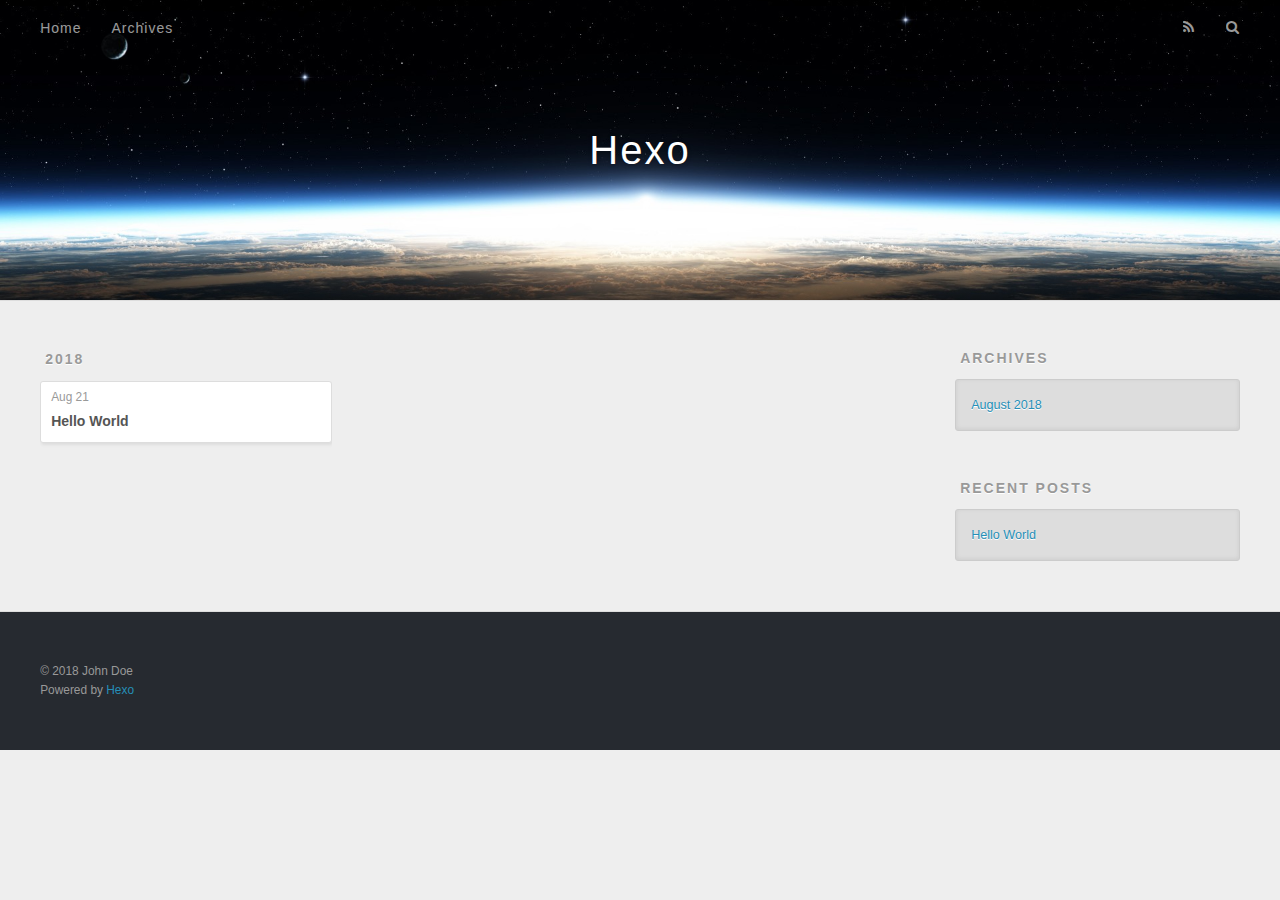
==== archives/index.html @ 0ba1354d "Site updated: 2018-08-21 11:27:07" ====
<!DOCTYPE html>
<html>
<head>
  <meta charset="utf-8">
  

  
  <title>Archives | Hexo</title>
  <meta name="viewport" content="width=device-width, initial-scale=1, maximum-scale=1">
  <meta property="og:type" content="website">
<meta property="og:title" content="Hexo">
<meta property="og:url" content="http://yoursite.com/archives/index.html">
<meta property="og:site_name" content="Hexo">
<meta property="og:locale" content="default">
<meta name="twitter:card" content="summary">
<meta name="twitter:title" content="Hexo">
  
    <link rel="alternate" href="/atom.xml" title="Hexo" type="application/atom+xml">
  
  
    <link rel="icon" href="/favicon.png">
  
  
    <link href="//fonts.googleapis.com/css?family=Source+Code+Pro" rel="stylesheet" type="text/css">
  
  <link rel="stylesheet" href="/css/style.css">
</head>

<body>
  <div id="container">
    <div id="wrap">
      <header id="header">
  <div id="banner"></div>
  <div id="header-outer" class="outer">
    <div id="header-title" class="inner">
      <h1 id="logo-wrap">
        <a href="/" id="logo">Hexo</a>
      </h1>
      
    </div>
    <div id="header-inner" class="inner">
      <nav id="main-nav">
        <a id="main-nav-toggle" class="nav-icon"></a>
        
          <a class="main-nav-link" href="/">Home</a>
        
          <a class="main-nav-link" href="/archives">Archives</a>
        
      </nav>
      <nav id="sub-nav">
        
          <a id="nav-rss-link" class="nav-icon" href="/atom.xml" title="RSS Feed"></a>
        
        <a id="nav-search-btn" class="nav-icon" title="Search"></a>
      </nav>
      <div id="search-form-wrap">
        <form action="//google.com/search" method="get" accept-charset="UTF-8" class="search-form"><input type="search" name="q" class="search-form-input" placeholder="Search"><button type="submit" class="search-form-submit">&#xF002;</button><input type="hidden" name="sitesearch" value="http://yoursite.com"></form>
      </div>
    </div>
  </div>
</header>
      <div class="outer">
        <section id="main">
  
  
    
    
      
      
      <section class="archives-wrap">
        <div class="archive-year-wrap">
          <a href="/archives/2018" class="archive-year">2018</a>
        </div>
        <div class="archives">
    
    <article class="archive-article archive-type-post">
  <div class="archive-article-inner">
    <header class="archive-article-header">
      <a href="/2018/08/21/hello-world/" class="archive-article-date">
  <time datetime="2018-08-21T02:55:18.432Z" itemprop="datePublished">Aug 21</time>
</a>
      
  
    <h1 itemprop="name">
      <a class="archive-article-title" href="/2018/08/21/hello-world/">Hello World</a>
    </h1>
  

    </header>
  </div>
</article>
  
  
    </div></section>
  


</section>
        
          <aside id="sidebar">
  
    

  
    

  
    
  
    
  <div class="widget-wrap">
    <h3 class="widget-title">Archives</h3>
    <div class="widget">
      <ul class="archive-list"><li class="archive-list-item"><a class="archive-list-link" href="/archives/2018/08/">August 2018</a></li></ul>
    </div>
  </div>


  
    
  <div class="widget-wrap">
    <h3 class="widget-title">Recent Posts</h3>
    <div class="widget">
      <ul>
        
          <li>
            <a href="/2018/08/21/hello-world/">Hello World</a>
          </li>
        
      </ul>
    </div>
  </div>

  
</aside>
        
      </div>
      <footer id="footer">
  
  <div class="outer">
    <div id="footer-info" class="inner">
      &copy; 2018 John Doe<br>
      Powered by <a href="http://hexo.io/" target="_blank">Hexo</a>
    </div>
  </div>
</footer>
    </div>
    <nav id="mobile-nav">
  
    <a href="/" class="mobile-nav-link">Home</a>
  
    <a href="/archives" class="mobile-nav-link">Archives</a>
  
</nav>
    

<script src="//ajax.googleapis.com/ajax/libs/jquery/2.0.3/jquery.min.js"></script>


  <link rel="stylesheet" href="/fancybox/jquery.fancybox.css">
  <script src="/fancybox/jquery.fancybox.pack.js"></script>


<script src="/js/script.js"></script>



  </div>
</body>
</html>
---- css/style.css ----
body {
  width: 100%;
}
body:before,
body:after {
  content: "";
  display: table;
}
body:after {
  clear: both;
}
html,
body,
div,
span,
applet,
object,
iframe,
h1,
h2,
h3,
h4,
h5,
h6,
p,
blockquote,
pre,
a,
abbr,
acronym,
address,
big,
cite,
code,
del,
dfn,
em,
img,
ins,
kbd,
q,
s,
samp,
small,
strike,
strong,
sub,
sup,
tt,
var,
dl,
dt,
dd,
ol,
ul,
li,
fieldset,
form,
label,
legend,
table,
caption,
tbody,
tfoot,
thead,
tr,
th,
td {
  margin: 0;
  padding: 0;
  border: 0;
  outline: 0;
  font-weight: inherit;
  font-style: inherit;
  font-family: inherit;
  font-size: 100%;
  vertical-align: baseline;
}
body {
  line-height: 1;
  color: #000;
  background: #fff;
}
ol,
ul {
  list-style: none;
}
table {
  border-collapse: separate;
  border-spacing: 0;
  vertical-align: middle;
}
caption,
th,
td {
  text-align: left;
  font-weight: normal;
  vertical-align: middle;
}
a img {
  border: none;
}
input,
button {
  margin: 0;
  padding: 0;
}
input::-moz-focus-inner,
button::-moz-focus-inner {
  border: 0;
  padding: 0;
}
@font-face {
  font-family: FontAwesome;
  font-style: normal;
  font-weight: normal;
  src: url("fonts/fontawesome-webfont.eot?v=#4.0.3");
  src: url("fonts/fontawesome-webfont.eot?#iefix&v=#4.0.3") format("embedded-opentype"), url("fonts/fontawesome-webfont.woff?v=#4.0.3") format("woff"), url("fonts/fontawesome-webfont.ttf?v=#4.0.3") format("truetype"), url("fonts/fontawesome-webfont.svg#fontawesomeregular?v=#4.0.3") format("svg");
}
html,
body,
#container {
  height: 100%;
}
body {
  background: #eee;
  font: 14px -apple-system, BlinkMacSystemFont, "Segoe UI", "Roboto", "Oxygen", "Ubuntu", "Cantarell", "Fira Sans", "Droid Sans", "Helvetica Neue", sans-serif;
  -webkit-text-size-adjust: 100%;
}
.outer {
  max-width: 1220px;
  margin: 0 auto;
  padding: 0 20px;
}
.outer:before,
.outer:after {
  content: "";
  display: table;
}
.outer:after {
  clear: both;
}
.inner {
  display: inline;
  float: left;
  width: 98.33333333333333%;
  margin: 0 0.833333333333333%;
}
.left,
.alignleft {
  float: left;
}
.right,
.alignright {
  float: right;
}
.clear {
  clear: both;
}
#container {
  position: relative;
}
.mobile-nav-on {
  overflow: hidden;
}
#wrap {
  height: 100%;
  width: 100%;
  position: absolute;
  top: 0;
  left: 0;
  -webkit-transition: 0.2s ease-out;
  -moz-transition: 0.2s ease-out;
  -ms-transition: 0.2s ease-out;
  transition: 0.2s ease-out;
  z-index: 1;
  background: #eee;
}
.mobile-nav-on #wrap {
  left: 280px;
}
@media screen and (min-width: 768px) {
  #main {
    display: inline;
    float: left;
    width: 73.33333333333333%;
    margin: 0 0.833333333333333%;
  }
}
.article-date,
.article-category-link,
.archive-year,
.widget-title {
  text-decoration: none;
  text-transform: uppercase;
  letter-spacing: 2px;
  color: #999;
  margin-bottom: 1em;
  margin-left: 5px;
  line-height: 1em;
  text-shadow: 0 1px #fff;
  font-weight: bold;
}
.article-inner,
.archive-article-inner {
  background: #fff;
  -webkit-box-shadow: 1px 2px 3px #ddd;
  box-shadow: 1px 2px 3px #ddd;
  border: 1px solid #ddd;
  border-radius: 3px;
}
.article-entry h1,
.widget h1 {
  font-size: 2em;
}
.article-entry h2,
.widget h2 {
  font-size: 1.5em;
}
.article-entry h3,
.widget h3 {
  font-size: 1.3em;
}
.article-entry h4,
.widget h4 {
  font-size: 1.2em;
}
.article-entry h5,
.widget h5 {
  font-size: 1em;
}
.article-entry h6,
.widget h6 {
  font-size: 1em;
  color: #999;
}
.article-entry hr,
.widget hr {
  border: 1px dashed #ddd;
}
.article-entry strong,
.widget strong {
  font-weight: bold;
}
.article-entry em,
.widget em,
.article-entry cite,
.widget cite {
  font-style: italic;
}
.article-entry sup,
.widget sup,
.article-entry sub,
.widget sub {
  font-size: 0.75em;
  line-height: 0;
  position: relative;
  vertical-align: baseline;
}
.article-entry sup,
.widget sup {
  top: -0.5em;
}
.article-entry sub,
.widget sub {
  bottom: -0.2em;
}
.article-entry small,
.widget small {
  font-size: 0.85em;
}
.article-entry acronym,
.widget acronym,
.article-entry abbr,
.widget abbr {
  border-bottom: 1px dotted;
}
.article-entry ul,
.widget ul,
.article-entry ol,
.widget ol,
.article-entry dl,
.widget dl {
  margin: 0 20px;
  line-height: 1.6em;
}
.article-entry ul ul,
.widget ul ul,
.article-entry ol ul,
.widget ol ul,
.article-entry ul ol,
.widget ul ol,
.article-entry ol ol,
.widget ol ol {
  margin-top: 0;
  margin-bottom: 0;
}
.article-entry ul,
.widget ul {
  list-style: disc;
}
.article-entry ol,
.widget ol {
  list-style: decimal;
}
.article-entry dt,
.widget dt {
  font-weight: bold;
}
#header {
  height: 300px;
  position: relative;
  border-bottom: 1px solid #ddd;
}
#header:before,
#header:after {
  content: "";
  position: absolute;
  left: 0;
  right: 0;
  height: 40px;
}
#header:before {
  top: 0;
  background: -webkit-linear-gradient(rgba(0,0,0,0.2), transparent);
  background: -moz-linear-gradient(rgba(0,0,0,0.2), transparent);
  background: -ms-linear-gradient(rgba(0,0,0,0.2), transparent);
  background: linear-gradient(rgba(0,0,0,0.2), transparent);
}
#header:after {
  bottom: 0;
  background: -webkit-linear-gradient(transparent, rgba(0,0,0,0.2));
  background: -moz-linear-gradient(transparent, rgba(0,0,0,0.2));
  background: -ms-linear-gradient(transparent, rgba(0,0,0,0.2));
  background: linear-gradient(transparent, rgba(0,0,0,0.2));
}
#header-outer {
  height: 100%;
  position: relative;
}
#header-inner {
  position: relative;
  overflow: hidden;
}
#banner {
  position: absolute;
  top: 0;
  left: 0;
  width: 100%;
  height: 100%;
  background: url("images/banner.jpg") center #000;
  -webkit-background-size: cover;
  -moz-background-size: cover;
  background-size: cover;
  z-index: -1;
}
#header-title {
  text-align: center;
  height: 40px;
  position: absolute;
  top: 50%;
  left: 0;
  margin-top: -20px;
}
#logo,
#subtitle {
  text-decoration: none;
  color: #fff;
  font-weight: 300;
  text-shadow: 0 1px 4px rgba(0,0,0,0.3);
}
#logo {
  font-size: 40px;
  line-height: 40px;
  letter-spacing: 2px;
}
#subtitle {
  font-size: 16px;
  line-height: 16px;
  letter-spacing: 1px;
}
#subtitle-wrap {
  margin-top: 16px;
}
#main-nav {
  float: left;
  margin-left: -15px;
}
.nav-icon,
.main-nav-link {
  float: left;
  color: #fff;
  opacity: 0.6;
  text-decoration: none;
  text-shadow: 0 1px rgba(0,0,0,0.2);
  -webkit-transition: opacity 0.2s;
  -moz-transition: opacity 0.2s;
  -ms-transition: opacity 0.2s;
  transition: opacity 0.2s;
  display: block;
  padding: 20px 15px;
}
.nav-icon:hover,
.main-nav-link:hover {
  opacity: 1;
}
.nav-icon {
  font-family: FontAwesome;
  text-align: center;
  font-size: 14px;
  width: 14px;
  height: 14px;
  padding: 20px 15px;
  position: relative;
  cursor: pointer;
}
.main-nav-link {
  font-weight: 300;
  letter-spacing: 1px;
}
@media screen and (max-width: 479px) {
  .main-nav-link {
    display: none;
  }
}
#main-nav-toggle {
  display: none;
}
#main-nav-toggle:before {
  content: "\f0c9";
}
@media screen and (max-width: 479px) {
  #main-nav-toggle {
    display: block;
  }
}
#sub-nav {
  float: right;
  margin-right: -15px;
}
#nav-rss-link:before {
  content: "\f09e";
}
#nav-search-btn:before {
  content: "\f002";
}
#search-form-wrap {
  position: absolute;
  top: 15px;
  width: 150px;
  height: 30px;
  right: -150px;
  opacity: 0;
  -webkit-transition: 0.2s ease-out;
  -moz-transition: 0.2s ease-out;
  -ms-transition: 0.2s ease-out;
  transition: 0.2s ease-out;
}
#search-form-wrap.on {
  opacity: 1;
  right: 0;
}
@media screen and (max-width: 479px) {
  #search-form-wrap {
    width: 100%;
    right: -100%;
  }
}
.search-form {
  position: absolute;
  top: 0;
  left: 0;
  right: 0;
  background: #fff;
  padding: 5px 15px;
  border-radius: 15px;
  -webkit-box-shadow: 0 0 10px rgba(0,0,0,0.3);
  box-shadow: 0 0 10px rgba(0,0,0,0.3);
}
.search-form-input {
  border: none;
  background: none;
  color: #555;
  width: 100%;
  font: 13px -apple-system, BlinkMacSystemFont, "Segoe UI", "Roboto", "Oxygen", "Ubuntu", "Cantarell", "Fira Sans", "Droid Sans", "Helvetica Neue", sans-serif;
  outline: none;
}
.search-form-input::-webkit-search-results-decoration,
.search-form-input::-webkit-search-cancel-button {
  -webkit-appearance: none;
}
.search-form-submit {
  position: absolute;
  top: 50%;
  right: 10px;
  margin-top: -7px;
  font: 13px FontAwesome;
  border: none;
  background: none;
  color: #bbb;
  cursor: pointer;
}
.search-form-submit:hover,
.search-form-submit:focus {
  color: #777;
}
.article {
  margin: 50px 0;
}
.article-inner {
  overflow: hidden;
}
.article-meta:before,
.article-meta:after {
  content: "";
  display: table;
}
.article-meta:after {
  clear: both;
}
.article-date {
  float: left;
}
.article-category {
  float: left;
  line-height: 1em;
  color: #ccc;
  text-shadow: 0 1px #fff;
  margin-left: 8px;
}
.article-category:before {
  content: "\2022";
}
.article-category-link {
  margin: 0 12px 1em;
}
.article-header {
  padding: 20px 20px 0;
}
.article-title {
  text-decoration: none;
  font-size: 2em;
  font-weight: bold;
  color: #555;
  line-height: 1.1em;
  -webkit-transition: color 0.2s;
  -moz-transition: color 0.2s;
  -ms-transition: color 0.2s;
  transition: color 0.2s;
}
a.article-title:hover {
  color: #258fb8;
}
.article-entry {
  color: #555;
  padding: 0 20px;
}
.article-entry:before,
.article-entry:after {
  content: "";
  display: table;
}
.article-entry:after {
  clear: both;
}
.article-entry p,
.article-entry table {
  line-height: 1.6em;
  margin: 1.6em 0;
}
.article-entry h1,
.article-entry h2,
.article-entry h3,
.article-entry h4,
.article-entry h5,
.article-entry h6 {
  font-weight: bold;
}
.article-entry h1,
.article-entry h2,
.article-entry h3,
.article-entry h4,
.article-entry h5,
.article-entry h6 {
  line-height: 1.1em;
  margin: 1.1em 0;
}
.article-entry a {
  color: #258fb8;
  text-decoration: none;
}
.article-entry a:hover {
  text-decoration: underline;
}
.article-entry ul,
.article-entry ol,
.article-entry dl {
  margin-top: 1.6em;
  margin-bottom: 1.6em;
}
.article-entry img,
.article-entry video {
  max-width: 100%;
  height: auto;
  display: block;
  margin: auto;
}
.article-entry iframe {
  border: none;
}
.article-entry table {
  width: 100%;
  border-collapse: collapse;
  border-spacing: 0;
}
.article-entry th {
  font-weight: bold;
  border-bottom: 3px solid #ddd;
  padding-bottom: 0.5em;
}
.article-entry td {
  border-bottom: 1px solid #ddd;
  padding: 10px 0;
}
.article-entry blockquote {
  font-family: Georgia, "Times New Roman", serif;
  font-size: 1.4em;
  margin: 1.6em 20px;
  text-align: center;
}
.article-entry blockquote footer {
  font-size: 14px;
  margin: 1.6em 0;
  font-family: -apple-system, BlinkMacSystemFont, "Segoe UI", "Roboto", "Oxygen", "Ubuntu", "Cantarell", "Fira Sans", "Droid Sans", "Helvetica Neue", sans-serif;
}
.article-entry blockquote footer cite:before {
  content: "—";
  padding: 0 0.5em;
}
.article-entry .pullquote {
  text-align: left;
  width: 45%;
  margin: 0;
}
.article-entry .pullquote.left {
  margin-left: 0.5em;
  margin-right: 1em;
}
.article-entry .pullquote.right {
  margin-right: 0.5em;
  margin-left: 1em;
}
.article-entry .caption {
  color: #999;
  display: block;
  font-size: 0.9em;
  margin-top: 0.5em;
  position: relative;
  text-align: center;
}
.article-entry .video-container {
  position: relative;
  padding-top: 56.25%;
  height: 0;
  overflow: hidden;
}
.article-entry .video-container iframe,
.article-entry .video-container object,
.article-entry .video-container embed {
  position: absolute;
  top: 0;
  left: 0;
  width: 100%;
  height: 100%;
  margin-top: 0;
}
.article-more-link a {
  display: inline-block;
  line-height: 1em;
  padding: 6px 15px;
  border-radius: 15px;
  background: #eee;
  color: #999;
  text-shadow: 0 1px #fff;
  text-decoration: none;
}
.article-more-link a:hover {
  background: #258fb8;
  color: #fff;
  text-decoration: none;
  text-shadow: 0 1px #1e7293;
}
.article-footer {
  font-size: 0.85em;
  line-height: 1.6em;
  border-top: 1px solid #ddd;
  padding-top: 1.6em;
  margin: 0 20px 20px;
}
.article-footer:before,
.article-footer:after {
  content: "";
  display: table;
}
.article-footer:after {
  clear: both;
}
.article-footer a {
  color: #999;
  text-decoration: none;
}
.article-footer a:hover {
  color: #555;
}
.article-tag-list-item {
  float: left;
  margin-right: 10px;
}
.article-tag-list-link:before {
  content: "#";
}
.article-comment-link {
  float: right;
}
.article-comment-link:before {
  content: "\f075";
  font-family: FontAwesome;
  padding-right: 8px;
}
.article-share-link {
  cursor: pointer;
  float: right;
  margin-left: 20px;
}
.article-share-link:before {
  content: "\f064";
  font-family: FontAwesome;
  padding-right: 6px;
}
#article-nav {
  position: relative;
}
#article-nav:before,
#article-nav:after {
  content: "";
  display: table;
}
#article-nav:after {
  clear: both;
}
@media screen and (min-width: 768px) {
  #article-nav {
    margin: 50px 0;
  }
  #article-nav:before {
    width: 8px;
    height: 8px;
    position: absolute;
    top: 50%;
    left: 50%;
    margin-top: -4px;
    margin-left: -4px;
    content: "";
    border-radius: 50%;
    background: #ddd;
    -webkit-box-shadow: 0 1px 2px #fff;
    box-shadow: 0 1px 2px #fff;
  }
}
.article-nav-link-wrap {
  text-decoration: none;
  text-shadow: 0 1px #fff;
  color: #999;
  -webkit-box-sizing: border-box;
  -moz-box-sizing: border-box;
  box-sizing: border-box;
  margin-top: 50px;
  text-align: center;
  display: block;
}
.article-nav-link-wrap:hover {
  color: #555;
}
@media screen and (min-width: 768px) {
  .article-nav-link-wrap {
    width: 50%;
    margin-top: 0;
  }
}
@media screen and (min-width: 768px) {
  #article-nav-newer {
    float: left;
    text-align: right;
    padding-right: 20px;
  }
}
@media screen and (min-width: 768px) {
  #article-nav-older {
    float: right;
    text-align: left;
    padding-left: 20px;
  }
}
.article-nav-caption {
  text-transform: uppercase;
  letter-spacing: 2px;
  color: #ddd;
  line-height: 1em;
  font-weight: bold;
}
#article-nav-newer .article-nav-caption {
  margin-right: -2px;
}
.article-nav-title {
  font-size: 0.85em;
  line-height: 1.6em;
  margin-top: 0.5em;
}
.article-share-box {
  position: absolute;
  display: none;
  background: #fff;
  -webkit-box-shadow: 1px 2px 10px rgba(0,0,0,0.2);
  box-shadow: 1px 2px 10px rgba(0,0,0,0.2);
  border-radius: 3px;
  margin-left: -145px;
  overflow: hidden;
  z-index: 1;
}
.article-share-box.on {
  display: block;
}
.article-share-input {
  width: 100%;
  background: none;
  -webkit-box-sizing: border-box;
  -moz-box-sizing: border-box;
  box-sizing: border-box;
  font: 14px -apple-system, BlinkMacSystemFont, "Segoe UI", "Roboto", "Oxygen", "Ubuntu", "Cantarell", "Fira Sans", "Droid Sans", "Helvetica Neue", sans-serif;
  padding: 0 15px;
  color: #555;
  outline: none;
  border: 1px solid #ddd;
  border-radius: 3px 3px 0 0;
  height: 36px;
  line-height: 36px;
}
.article-share-links {
  background: #eee;
}
.article-share-links:before,
.article-share-links:after {
  content: "";
  display: table;
}
.article-share-links:after {
  clear: both;
}
.article-share-twitter,
.article-share-facebook,
.article-share-pinterest,
.article-share-google {
  width: 50px;
  height: 36px;
  display: block;
  float: left;
  position: relative;
  color: #999;
  text-shadow: 0 1px #fff;
}
.article-share-twitter:before,
.article-share-facebook:before,
.article-share-pinterest:before,
.article-share-google:before {
  font-size: 20px;
  font-family: FontAwesome;
  width: 20px;
  height: 20px;
  position: absolute;
  top: 50%;
  left: 50%;
  margin-top: -10px;
  margin-left: -10px;
  text-align: center;
}
.article-share-twitter:hover,
.article-share-facebook:hover,
.article-share-pinterest:hover,
.article-share-google:hover {
  color: #fff;
}
.article-share-twitter:before {
  content: "\f099";
}
.article-share-twitter:hover {
  background: #00aced;
  text-shadow: 0 1px #008abe;
}
.article-share-facebook:before {
  content: "\f09a";
}
.article-share-facebook:hover {
  background: #3b5998;
  text-shadow: 0 1px #2f477a;
}
.article-share-pinterest:before {
  content: "\f0d2";
}
.article-share-pinterest:hover {
  background: #cb2027;
  text-shadow: 0 1px #a21a1f;
}
.article-share-google:before {
  content: "\f0d5";
}
.article-share-google:hover {
  background: #dd4b39;
  text-shadow: 0 1px #be3221;
}
.article-gallery {
  background: #000;
  position: relative;
}
.article-gallery-photos {
  position: relative;
  overflow: hidden;
}
.article-gallery-img {
  display: none;
  max-width: 100%;
}
.article-gallery-img:first-child {
  display: block;
}
.article-gallery-img.loaded {
  position: absolute;
  display: block;
}
.article-gallery-img img {
  display: block;
  max-width: 100%;
  margin: 0 auto;
}
#comments {
  background: #fff;
  -webkit-box-shadow: 1px 2px 3px #ddd;
  box-shadow: 1px 2px 3px #ddd;
  padding: 20px;
  border: 1px solid #ddd;
  border-radius: 3px;
  margin: 50px 0;
}
#comments a {
  color: #258fb8;
}
.archives-wrap {
  margin: 50px 0;
}
.archives:before,
.archives:after {
  content: "";
  display: table;
}
.archives:after {
  clear: both;
}
.archive-year-wrap {
  margin-bottom: 1em;
}
.archives {
  -webkit-column-gap: 10px;
  -moz-column-gap: 10px;
  column-gap: 10px;
}
@media screen and (min-width: 480px) and (max-width: 767px) {
  .archives {
    -webkit-column-count: 2;
    -moz-column-count: 2;
    column-count: 2;
  }
}
@media screen and (min-width: 768px) {
  .archives {
    -webkit-column-count: 3;
    -moz-column-count: 3;
    column-count: 3;
  }
}
.archive-article {
  -webkit-column-break-inside: avoid;
  page-break-inside: avoid;
  overflow: hidden;
  break-inside: avoid-column;
}
.archive-article-inner {
  padding: 10px;
  margin-bottom: 15px;
}
.archive-article-title {
  text-decoration: none;
  font-weight: bold;
  color: #555;
  -webkit-transition: color 0.2s;
  -moz-transition: color 0.2s;
  -ms-transition: color 0.2s;
  transition: color 0.2s;
  line-height: 1.6em;
}
.archive-article-title:hover {
  color: #258fb8;
}
.archive-article-footer {
  margin-top: 1em;
}
.archive-article-date {
  color: #999;
  text-decoration: none;
  font-size: 0.85em;
  line-height: 1em;
  margin-bottom: 0.5em;
  display: block;
}
#page-nav {
  margin: 50px auto;
  background: #fff;
  -webkit-box-shadow: 1px 2px 3px #ddd;
  box-shadow: 1px 2px 3px #ddd;
  border: 1px solid #ddd;
  border-radius: 3px;
  text-align: center;
  color: #999;
  overflow: hidden;
}
#page-nav:before,
#page-nav:after {
  content: "";
  display: table;
}
#page-nav:after {
  clear: both;
}
#page-nav a,
#page-nav span {
  padding: 10px 20px;
  line-height: 1;
  height: 2ex;
}
#page-nav a {
  color: #999;
  text-decoration: none;
}
#page-nav a:hover {
  background: #999;
  color: #fff;
}
#page-nav .prev {
  float: left;
}
#page-nav .next {
  float: right;
}
#page-nav .page-number {
  display: inline-block;
}
@media screen and (max-width: 479px) {
  #page-nav .page-number {
    display: none;
  }
}
#page-nav .current {
  color: #555;
  font-weight: bold;
}
#page-nav .space {
  color: #ddd;
}
#footer {
  background: #262a30;
  padding: 50px 0;
  border-top: 1px solid #ddd;
  color: #999;
}
#footer a {
  color: #258fb8;
  text-decoration: none;
}
#footer a:hover {
  text-decoration: underline;
}
#footer-info {
  line-height: 1.6em;
  font-size: 0.85em;
}
.article-entry pre,
.article-entry .highlight {
  background: #2d2d2d;
  margin: 0 -20px;
  padding: 15px 20px;
  border-style: solid;
  border-color: #ddd;
  border-width: 1px 0;
  overflow: auto;
  color: #ccc;
  line-height: 22.400000000000002px;
}
.article-entry .highlight .gutter pre,
.article-entry .gist .gist-file .gist-data .line-numbers {
  color: #666;
  font-size: 0.85em;
}
.article-entry pre,
.article-entry code {
  font-family: "Source Code Pro", Consolas, Monaco, Menlo, Consolas, monospace;
}
.article-entry code {
  background: #eee;
  text-shadow: 0 1px #fff;
  padding: 0 0.3em;
}
.article-entry pre code {
  background: none;
  text-shadow: none;
  padding: 0;
}
.article-entry .highlight pre {
  border: none;
  margin: 0;
  padding: 0;
}
.article-entry .highlight table {
  margin: 0;
  width: auto;
}
.article-entry .highlight td {
  border: none;
  padding: 0;
}
.article-entry .highlight figcaption {
  font-size: 0.85em;
  color: #999;
  line-height: 1em;
  margin-bottom: 1em;
}
.article-entry .highlight figcaption:before,
.article-entry .highlight figcaption:after {
  content: "";
  display: table;
}
.article-entry .highlight figcaption:after {
  clear: both;
}
.article-entry .highlight figcaption a {
  float: right;
}
.article-entry .highlight .gutter pre {
  text-align: right;
  padding-right: 20px;
}
.article-entry .highlight .line {
  height: 22.400000000000002px;
}
.article-entry .highlight .line.marked {
  background: #515151;
}
.article-entry .gist {
  margin: 0 -20px;
  border-style: solid;
  border-color: #ddd;
  border-width: 1px 0;
  background: #2d2d2d;
  padding: 15px 20px 15px 0;
}
.article-entry .gist .gist-file {
  border: none;
  font-family: "Source Code Pro", Consolas, Monaco, Menlo, Consolas, monospace;
  margin: 0;
}
.article-entry .gist .gist-file .gist-data {
  background: none;
  border: none;
}
.article-entry .gist .gist-file .gist-data .line-numbers {
  background: none;
  border: none;
  padding: 0 20px 0 0;
}
.article-entry .gist .gist-file .gist-data .line-data {
  padding: 0 !important;
}
.article-entry .gist .gist-file .highlight {
  margin: 0;
  padding: 0;
  border: none;
}
.article-entry .gist .gist-file .gist-meta {
  background: #2d2d2d;
  color: #999;
  font: 0.85em -apple-system, BlinkMacSystemFont, "Segoe UI", "Roboto", "Oxygen", "Ubuntu", "Cantarell", "Fira Sans", "Droid Sans", "Helvetica Neue", sans-serif;
  text-shadow: 0 0;
  padding: 0;
  margin-top: 1em;
  margin-left: 20px;
}
.article-entry .gist .gist-file .gist-meta a {
  color: #258fb8;
  font-weight: normal;
}
.article-entry .gist .gist-file .gist-meta a:hover {
  text-decoration: underline;
}
pre .comment,
pre .title {
  color: #999;
}
pre .variable,
pre .attribute,
pre .tag,
pre .regexp,
pre .ruby .constant,
pre .xml .tag .title,
pre .xml .pi,
pre .xml .doctype,
pre .html .doctype,
pre .css .id,
pre .css .class,
pre .css .pseudo {
  color: #f2777a;
}
pre .number,
pre .preprocessor,
pre .built_in,
pre .literal,
pre .params,
pre .constant {
  color: #f99157;
}
pre .class,
pre .ruby .class .title,
pre .css .rules .attribute {
  color: #9c9;
}
pre .string,
pre .value,
pre .inheritance,
pre .header,
pre .ruby .symbol,
pre .xml .cdata {
  color: #9c9;
}
pre .css .hexcolor {
  color: #6cc;
}
pre .function,
pre .python .decorator,
pre .python .title,
pre .ruby .function .title,
pre .ruby .title .keyword,
pre .perl .sub,
pre .javascript .title,
pre .coffeescript .title {
  color: #69c;
}
pre .keyword,
pre .javascript .function {
  color: #c9c;
}
@media screen and (max-width: 479px) {
  #mobile-nav {
    position: absolute;
    top: 0;
    left: 0;
    width: 280px;
    height: 100%;
    background: #191919;
    border-right: 1px solid #fff;
  }
}
@media screen and (max-width: 479px) {
  .mobile-nav-link {
    display: block;
    color: #999;
    text-decoration: none;
    padding: 15px 20px;
    font-weight: bold;
  }
  .mobile-nav-link:hover {
    color: #fff;
  }
}
@media screen and (min-width: 768px) {
  #sidebar {
    display: inline;
    float: left;
    width: 23.333333333333332%;
    margin: 0 0.833333333333333%;
  }
}
.widget-wrap {
  margin: 50px 0;
}
.widget {
  color: #777;
  text-shadow: 0 1px #fff;
  background: #ddd;
  -webkit-box-shadow: 0 -1px 4px #ccc inset;
  box-shadow: 0 -1px 4px #ccc inset;
  border: 1px solid #ccc;
  padding: 15px;
  border-radius: 3px;
}
.widget a {
  color: #258fb8;
  text-decoration: none;
}
.widget a:hover {
  text-decoration: underline;
}
.widget ul ul,
.widget ol ul,
.widget dl ul,
.widget ul ol,
.widget ol ol,
.widget dl ol,
.widget ul dl,
.widget ol dl,
.widget dl dl {
  margin-left: 15px;
  list-style: disc;
}
.widget {
  line-height: 1.6em;
  word-wrap: break-word;
  font-size: 0.9em;
}
.widget ul,
.widget ol {
  list-style: none;
  margin: 0;
}
.widget ul ul,
.widget ol ul,
.widget ul ol,
.widget ol ol {
  margin: 0 20px;
}
.widget ul ul,
.widget ol ul {
  list-style: disc;
}
.widget ul ol,
.widget ol ol {
  list-style: decimal;
}
.category-list-count,
.tag-list-count,
.archive-list-count {
  padding-left: 5px;
  color: #999;
  font-size: 0.85em;
}
.category-list-count:before,
.tag-list-count:before,
.archive-list-count:before {
  content: "(";
}
.category-list-count:after,
.tag-list-count:after,
.archive-list-count:after {
  content: ")";
}
.tagcloud a {
  margin-right: 5px;
  display: inline-block;
}
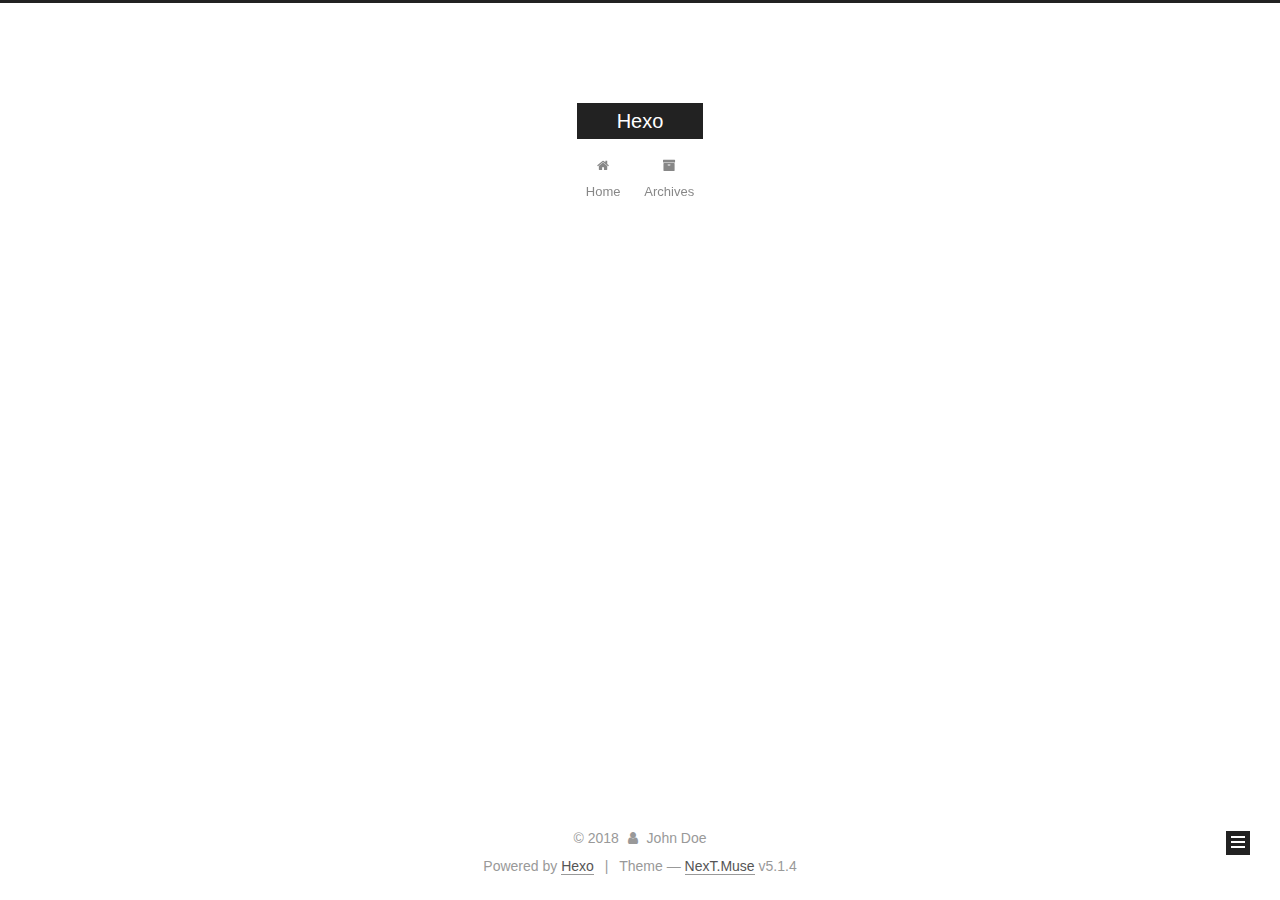
==== commit 9d6021cc: "Site updated: 2018-08-21 16:24:02" ====
--- a/archives/index.html
+++ b/archives/index.html
@@ -1,170 +1,551 @@
 <!DOCTYPE html>
-<html>
+
+
+
+  
+
+
+<html class="theme-next muse use-motion" lang="">
 <head>
-  <meta charset="utf-8">
-  
-
-  
-  <title>Archives | Hexo</title>
-  <meta name="viewport" content="width=device-width, initial-scale=1, maximum-scale=1">
-  <meta property="og:type" content="website">
+  <meta charset="UTF-8"/>
+<meta http-equiv="X-UA-Compatible" content="IE=edge" />
+<meta name="viewport" content="width=device-width, initial-scale=1, maximum-scale=1"/>
+<meta name="theme-color" content="#222">
+
+
+
+
+
+
+
+
+
+<meta http-equiv="Cache-Control" content="no-transform" />
+<meta http-equiv="Cache-Control" content="no-siteapp" />
+
+
+
+
+
+
+
+
+
+
+
+
+
+
+
+
+  
+  
+  <link href="/lib/fancybox/source/jquery.fancybox.css?v=2.1.5" rel="stylesheet" type="text/css" />
+
+
+
+
+
+
+
+<link href="/lib/font-awesome/css/font-awesome.min.css?v=4.6.2" rel="stylesheet" type="text/css" />
+
+<link href="/css/main.css?v=5.1.4" rel="stylesheet" type="text/css" />
+
+
+  <link rel="apple-touch-icon" sizes="180x180" href="/images/apple-touch-icon-next.png?v=5.1.4">
+
+
+  <link rel="icon" type="image/png" sizes="32x32" href="/images/favicon-32x32-next.png?v=5.1.4">
+
+
+  <link rel="icon" type="image/png" sizes="16x16" href="/images/favicon-16x16-next.png?v=5.1.4">
+
+
+  <link rel="mask-icon" href="/images/logo.svg?v=5.1.4" color="#222">
+
+
+
+
+
+  <meta name="keywords" content="Hexo, NexT" />
+
+
+
+
+
+
+
+
+
+
+<meta property="og:type" content="website">
 <meta property="og:title" content="Hexo">
 <meta property="og:url" content="http://yoursite.com/archives/index.html">
 <meta property="og:site_name" content="Hexo">
 <meta property="og:locale" content="default">
 <meta name="twitter:card" content="summary">
 <meta name="twitter:title" content="Hexo">
-  
-    <link rel="alternate" href="/atom.xml" title="Hexo" type="application/atom+xml">
-  
-  
-    <link rel="icon" href="/favicon.png">
-  
-  
-    <link href="//fonts.googleapis.com/css?family=Source+Code+Pro" rel="stylesheet" type="text/css">
-  
-  <link rel="stylesheet" href="/css/style.css">
+
+
+
+<script type="text/javascript" id="hexo.configurations">
+  var NexT = window.NexT || {};
+  var CONFIG = {
+    root: '/',
+    scheme: 'Muse',
+    version: '5.1.4',
+    sidebar: {"position":"left","display":"post","offset":12,"b2t":false,"scrollpercent":false,"onmobile":false},
+    fancybox: true,
+    tabs: true,
+    motion: {"enable":true,"async":false,"transition":{"post_block":"fadeIn","post_header":"slideDownIn","post_body":"slideDownIn","coll_header":"slideLeftIn","sidebar":"slideUpIn"}},
+    duoshuo: {
+      userId: '0',
+      author: 'Author'
+    },
+    algolia: {
+      applicationID: '',
+      apiKey: '',
+      indexName: '',
+      hits: {"per_page":10},
+      labels: {"input_placeholder":"Search for Posts","hits_empty":"We didn't find any results for the search: ${query}","hits_stats":"${hits} results found in ${time} ms"}
+    }
+  };
+</script>
+
+
+
+  <link rel="canonical" href="http://yoursite.com/archives/"/>
+
+
+
+
+
+  <title>Archive | Hexo</title>
+  
+
+
+
+
+
+
+
+
 </head>
 
-<body>
-  <div id="container">
-    <div id="wrap">
-      <header id="header">
-  <div id="banner"></div>
-  <div id="header-outer" class="outer">
-    <div id="header-title" class="inner">
-      <h1 id="logo-wrap">
-        <a href="/" id="logo">Hexo</a>
-      </h1>
-      
+<body itemscope itemtype="http://schema.org/WebPage" lang="default">
+
+  
+  
+    
+  
+
+  <div class="container sidebar-position-left page-archive">
+    <div class="headband"></div>
+
+    <header id="header" class="header" itemscope itemtype="http://schema.org/WPHeader">
+      <div class="header-inner"><div class="site-brand-wrapper">
+  <div class="site-meta ">
+    
+
+    <div class="custom-logo-site-title">
+      <a href="/"  class="brand" rel="start">
+        <span class="logo-line-before"><i></i></span>
+        <span class="site-title">Hexo</span>
+        <span class="logo-line-after"><i></i></span>
+      </a>
     </div>
-    <div id="header-inner" class="inner">
-      <nav id="main-nav">
-        <a id="main-nav-toggle" class="nav-icon"></a>
-        
-          <a class="main-nav-link" href="/">Home</a>
-        
-          <a class="main-nav-link" href="/archives">Archives</a>
-        
-      </nav>
-      <nav id="sub-nav">
-        
-          <a id="nav-rss-link" class="nav-icon" href="/atom.xml" title="RSS Feed"></a>
-        
-        <a id="nav-search-btn" class="nav-icon" title="Search"></a>
-      </nav>
-      <div id="search-form-wrap">
-        <form action="//google.com/search" method="get" accept-charset="UTF-8" class="search-form"><input type="search" name="q" class="search-form-input" placeholder="Search"><button type="submit" class="search-form-submit">&#xF002;</button><input type="hidden" name="sitesearch" value="http://yoursite.com"></form>
+      
+        <p class="site-subtitle"></p>
+      
+  </div>
+
+  <div class="site-nav-toggle">
+    <button>
+      <span class="btn-bar"></span>
+      <span class="btn-bar"></span>
+      <span class="btn-bar"></span>
+    </button>
+  </div>
+</div>
+
+<nav class="site-nav">
+  
+
+  
+    <ul id="menu" class="menu">
+      
+        
+        <li class="menu-item menu-item-home">
+          <a href="/" rel="section">
+            
+              <i class="menu-item-icon fa fa-fw fa-home"></i> <br />
+            
+            Home
+          </a>
+        </li>
+      
+        
+        <li class="menu-item menu-item-archives">
+          <a href="/archives/" rel="section">
+            
+              <i class="menu-item-icon fa fa-fw fa-archive"></i> <br />
+            
+            Archives
+          </a>
+        </li>
+      
+
+      
+    </ul>
+  
+
+  
+</nav>
+
+
+
+ </div>
+    </header>
+
+    <main id="main" class="main">
+      <div class="main-inner">
+        <div class="content-wrap">
+          <div id="content" class="content">
+            
+
+  
+  
+  
+  <div class="post-block archive">
+    <div id="posts" class="posts-collapse">
+      <span class="archive-move-on"></span>
+
+      <span class="archive-page-counter">
+        
+        
+        
+          
+        
+        Um..! 1 post. Keep on posting.
+      </span>
+
+      
+
+        
+        
+        
+
+        
+          
+          <div class="collection-title">
+            <h1 class="archive-year" id="archive-year-2018">2018</h1>
+          </div>
+        
+        
+
+        
+
+  <article class="post post-type-normal" itemscope itemtype="http://schema.org/Article">
+    <header class="post-header">
+
+      <h2 class="post-title">
+        
+            <a class="post-title-link" href="/2018/08/21/hello-world/" itemprop="url">
+              
+                <span itemprop="name">Hello World</span>
+              
+            </a>
+        
+      </h2>
+
+      <div class="post-meta">
+        <time class="post-time" itemprop="dateCreated"
+              datetime="2018-08-21T10:55:18+08:00"
+              content="2018-08-21" >
+          08-21
+        </time>
       </div>
+
+    </header>
+  </article>
+
+
+
+      
+
     </div>
   </div>
-</header>
-      <div class="outer">
-        <section id="main">
-  
-  
-    
-    
-      
-      
-      <section class="archives-wrap">
-        <div class="archive-year-wrap">
-          <a href="/archives/2018" class="archive-year">2018</a>
+  
+  
+  
+
+  
+
+
+
+          </div>
+          
+
+
+          
+
         </div>
-        <div class="archives">
-    
-    <article class="archive-article archive-type-post">
-  <div class="archive-article-inner">
-    <header class="archive-article-header">
-      <a href="/2018/08/21/hello-world/" class="archive-article-date">
-  <time datetime="2018-08-21T02:55:18.432Z" itemprop="datePublished">Aug 21</time>
-</a>
-      
-  
-    <h1 itemprop="name">
-      <a class="archive-article-title" href="/2018/08/21/hello-world/">Hello World</a>
-    </h1>
-  
-
-    </header>
-  </div>
-</article>
-  
-  
-    </div></section>
-  
-
-
-</section>
-        
-          <aside id="sidebar">
-  
-    
-
-  
-    
-
-  
-    
-  
-    
-  <div class="widget-wrap">
-    <h3 class="widget-title">Archives</h3>
-    <div class="widget">
-      <ul class="archive-list"><li class="archive-list-item"><a class="archive-list-link" href="/archives/2018/08/">August 2018</a></li></ul>
+        
+          
+  
+  <div class="sidebar-toggle">
+    <div class="sidebar-toggle-line-wrap">
+      <span class="sidebar-toggle-line sidebar-toggle-line-first"></span>
+      <span class="sidebar-toggle-line sidebar-toggle-line-middle"></span>
+      <span class="sidebar-toggle-line sidebar-toggle-line-last"></span>
     </div>
   </div>
 
-
-  
+  <aside id="sidebar" class="sidebar">
     
-  <div class="widget-wrap">
-    <h3 class="widget-title">Recent Posts</h3>
-    <div class="widget">
-      <ul>
-        
-          <li>
-            <a href="/2018/08/21/hello-world/">Hello World</a>
-          </li>
-        
-      </ul>
+    <div class="sidebar-inner">
+
+      
+
+      
+
+      <section class="site-overview-wrap sidebar-panel sidebar-panel-active">
+        <div class="site-overview">
+          <div class="site-author motion-element" itemprop="author" itemscope itemtype="http://schema.org/Person">
+            
+              <p class="site-author-name" itemprop="name">John Doe</p>
+              <p class="site-description motion-element" itemprop="description"></p>
+          </div>
+
+          <nav class="site-state motion-element">
+
+            
+              <div class="site-state-item site-state-posts">
+              
+                <a href="/archives/">
+              
+                  <span class="site-state-item-count">1</span>
+                  <span class="site-state-item-name">posts</span>
+                </a>
+              </div>
+            
+
+            
+
+            
+
+          </nav>
+
+          
+
+          
+
+          
+          
+
+          
+          
+
+          
+
+        </div>
+      </section>
+
+      
+
+      
+
     </div>
+  </aside>
+
+
+        
+      </div>
+    </main>
+
+    <footer id="footer" class="footer">
+      <div class="footer-inner">
+        <div class="copyright">&copy; <span itemprop="copyrightYear">2018</span>
+  <span class="with-love">
+    <i class="fa fa-user"></i>
+  </span>
+  <span class="author" itemprop="copyrightHolder">John Doe</span>
+
+  
+</div>
+
+
+  <div class="powered-by">Powered by <a class="theme-link" target="_blank" href="https://hexo.io">Hexo</a></div>
+
+
+
+  <span class="post-meta-divider">|</span>
+
+
+
+  <div class="theme-info">Theme &mdash; <a class="theme-link" target="_blank" href="https://github.com/iissnan/hexo-theme-next">NexT.Muse</a> v5.1.4</div>
+
+
+
+
+        
+
+
+
+
+
+
+
+        
+      </div>
+    </footer>
+
+    
+      <div class="back-to-top">
+        <i class="fa fa-arrow-up"></i>
+        
+      </div>
+    
+
+    
+
   </div>
 
   
-</aside>
-        
-      </div>
-      <footer id="footer">
-  
-  <div class="outer">
-    <div id="footer-info" class="inner">
-      &copy; 2018 John Doe<br>
-      Powered by <a href="http://hexo.io/" target="_blank">Hexo</a>
-    </div>
-  </div>
-</footer>
-    </div>
-    <nav id="mobile-nav">
-  
-    <a href="/" class="mobile-nav-link">Home</a>
-  
-    <a href="/archives" class="mobile-nav-link">Archives</a>
-  
-</nav>
-    
-
-<script src="//ajax.googleapis.com/ajax/libs/jquery/2.0.3/jquery.min.js"></script>
-
-
-  <link rel="stylesheet" href="/fancybox/jquery.fancybox.css">
-  <script src="/fancybox/jquery.fancybox.pack.js"></script>
-
-
-<script src="/js/script.js"></script>
-
-
-
-  </div>
+
+<script type="text/javascript">
+  if (Object.prototype.toString.call(window.Promise) !== '[object Function]') {
+    window.Promise = null;
+  }
+</script>
+
+
+
+
+
+
+
+
+
+  
+
+
+
+
+
+
+
+
+
+
+
+
+  
+  
+    <script type="text/javascript" src="/lib/jquery/index.js?v=2.1.3"></script>
+  
+
+  
+  
+    <script type="text/javascript" src="/lib/fastclick/lib/fastclick.min.js?v=1.0.6"></script>
+  
+
+  
+  
+    <script type="text/javascript" src="/lib/jquery_lazyload/jquery.lazyload.js?v=1.9.7"></script>
+  
+
+  
+  
+    <script type="text/javascript" src="/lib/velocity/velocity.min.js?v=1.2.1"></script>
+  
+
+  
+  
+    <script type="text/javascript" src="/lib/velocity/velocity.ui.min.js?v=1.2.1"></script>
+  
+
+  
+  
+    <script type="text/javascript" src="/lib/fancybox/source/jquery.fancybox.pack.js?v=2.1.5"></script>
+  
+
+
+  
+
+
+  <script type="text/javascript" src="/js/src/utils.js?v=5.1.4"></script>
+
+  <script type="text/javascript" src="/js/src/motion.js?v=5.1.4"></script>
+
+
+
+  
+  
+
+  
+
+  
+
+
+  <script type="text/javascript" src="/js/src/bootstrap.js?v=5.1.4"></script>
+
+
+
+  
+
+
+  
+
+
+
+
+	
+
+
+
+
+
+  
+
+
+
+
+
+  
+
+
+
+
+
+
+
+
+
+
+
+
+  
+
+
+
+
+
+  
+
+  
+
+  
+
+  
+  
+
+  
+
+  
+
+  
+
 </body>
-</html>+</html>
--- a/css/main.css
+++ b/css/main.css
@@ -0,0 +1,2662 @@
+/* normalize.css v3.0.2 | MIT License | git.io/normalize */
+html {
+  font-family: sans-serif; /* 1 */
+  -ms-text-size-adjust: 100%; /* 2 */
+  -webkit-text-size-adjust: 100%; /* 2 */
+}
+body {
+  margin: 0;
+}
+article,
+aside,
+details,
+figcaption,
+figure,
+footer,
+header,
+hgroup,
+main,
+menu,
+nav,
+section,
+summary {
+  display: block;
+}
+audio,
+canvas,
+progress,
+video {
+  display: inline-block; /* 1 */
+  vertical-align: baseline; /* 2 */
+}
+audio:not([controls]) {
+  display: none;
+  height: 0;
+}
+[hidden],
+template {
+  display: none;
+}
+a {
+  background-color: transparent;
+}
+a:active,
+a:hover {
+  outline: 0;
+}
+abbr[title] {
+  border-bottom: 1px dotted;
+}
+b,
+strong {
+  font-weight: bold;
+}
+dfn {
+  font-style: italic;
+}
+h1 {
+  font-size: 2em;
+  margin: 0.67em 0;
+}
+mark {
+  background: #ff0;
+  color: #000;
+}
+small {
+  font-size: 80%;
+}
+sub,
+sup {
+  font-size: 75%;
+  line-height: 0;
+  position: relative;
+  vertical-align: baseline;
+}
+sup {
+  top: -0.5em;
+}
+sub {
+  bottom: -0.25em;
+}
+img {
+  border: 0;
+}
+svg:not(:root) {
+  overflow: hidden;
+}
+figure {
+  margin: 1em 40px;
+}
+hr {
+  -moz-box-sizing: content-box;
+  box-sizing: content-box;
+  height: 0;
+}
+pre {
+  overflow: auto;
+}
+code,
+kbd,
+pre,
+samp {
+  font-family: monospace, monospace;
+  font-size: 1em;
+}
+button,
+input,
+optgroup,
+select,
+textarea {
+  color: inherit; /* 1 */
+  font: inherit; /* 2 */
+  margin: 0; /* 3 */
+}
+button {
+  overflow: visible;
+}
+button,
+select {
+  text-transform: none;
+}
+button,
+html input[type="button"],
+input[type="reset"],
+input[type="submit"] {
+  -webkit-appearance: button; /* 2 */
+  cursor: pointer; /* 3 */
+}
+button[disabled],
+html input[disabled] {
+  cursor: default;
+}
+button::-moz-focus-inner,
+input::-moz-focus-inner {
+  border: 0;
+  padding: 0;
+}
+input {
+  line-height: normal;
+}
+input[type="checkbox"],
+input[type="radio"] {
+  box-sizing: border-box; /* 1 */
+  padding: 0; /* 2 */
+}
+input[type="number"]::-webkit-inner-spin-button,
+input[type="number"]::-webkit-outer-spin-button {
+  height: auto;
+}
+input[type="search"] {
+  -webkit-appearance: textfield; /* 1 */
+  -moz-box-sizing: content-box;
+  -webkit-box-sizing: content-box; /* 2 */
+  box-sizing: content-box;
+}
+input[type="search"]::-webkit-search-cancel-button,
+input[type="search"]::-webkit-search-decoration {
+  -webkit-appearance: none;
+}
+fieldset {
+  border: 1px solid #c0c0c0;
+  margin: 0 2px;
+  padding: 0.35em 0.625em 0.75em;
+}
+legend {
+  border: 0; /* 1 */
+  padding: 0; /* 2 */
+}
+textarea {
+  overflow: auto;
+}
+optgroup {
+  font-weight: bold;
+}
+table {
+  border-collapse: collapse;
+  border-spacing: 0;
+}
+td,
+th {
+  padding: 0;
+}
+::selection {
+  background: #262a30;
+  color: #fff;
+}
+body {
+  position: relative;
+  font-family: 'Lato', "PingFang SC", "Microsoft YaHei", sans-serif;
+  font-size: 14px;
+  line-height: 2;
+  color: #555;
+  background: #fff;
+}
+@media (max-width: 767px) {
+  body {
+    padding-right: 0 !important;
+  }
+}
+@media (min-width: 768px) and (max-width: 991px) {
+  body {
+    padding-right: 0 !important;
+  }
+}
+@media (min-width: 1600px) {
+  body {
+    font-size: 16px;
+  }
+}
+h1,
+h2,
+h3,
+h4,
+h5,
+h6 {
+  margin: 0;
+  padding: 0;
+  font-weight: bold;
+  line-height: 1.5;
+  font-family: 'Lato', "PingFang SC", "Microsoft YaHei", sans-serif;
+}
+h2,
+h3,
+h4,
+h5,
+h6 {
+  margin: 20px 0 15px;
+}
+h1 {
+  font-size: 22px;
+}
+@media (max-width: 767px) {
+  h1 {
+    font-size: 18px;
+  }
+}
+h2 {
+  font-size: 20px;
+}
+@media (max-width: 767px) {
+  h2 {
+    font-size: 16px;
+  }
+}
+h3 {
+  font-size: 18px;
+}
+@media (max-width: 767px) {
+  h3 {
+    font-size: 14px;
+  }
+}
+h4 {
+  font-size: 16px;
+}
+@media (max-width: 767px) {
+  h4 {
+    font-size: 12px;
+  }
+}
+h5 {
+  font-size: 14px;
+}
+@media (max-width: 767px) {
+  h5 {
+    font-size: 10px;
+  }
+}
+h6 {
+  font-size: 12px;
+}
+@media (max-width: 767px) {
+  h6 {
+    font-size: 8px;
+  }
+}
+p {
+  margin: 0 0 20px 0;
+}
+a {
+  color: #555;
+  text-decoration: none;
+  outline: none;
+  border-bottom: 1px solid #999;
+  word-wrap: break-word;
+}
+a:hover {
+  color: #222;
+  border-bottom-color: #222;
+}
+blockquote {
+  margin: 0;
+  padding: 0;
+}
+img {
+  display: block;
+  margin: auto;
+  max-width: 100%;
+  height: auto;
+}
+hr {
+  margin: 40px 0;
+  height: 3px;
+  border: none;
+  background-color: #ddd;
+  background-image: repeating-linear-gradient(-45deg, #fff, #fff 4px, transparent 4px, transparent 8px);
+}
+blockquote {
+  padding: 0 15px;
+  color: #666;
+  border-left: 4px solid #ddd;
+}
+blockquote cite::before {
+  content: "-";
+  padding: 0 5px;
+}
+dt {
+  font-weight: 700;
+}
+dd {
+  margin: 0;
+  padding: 0;
+}
+kbd {
+  border: 1px solid #ccc;
+  border-radius: 0.2em;
+  box-shadow: 0.1em 0.1em 0.2em rgba(0,0,0,0.1);
+  background-color: #f9f9f9;
+  font-family: inherit;
+  background-image: -webkit-linear-gradient(top, #eee, #fff, #eee);
+  padding: 0.1em 0.3em;
+  white-space: nowrap;
+}
+.text-left {
+  text-align: left;
+}
+.text-center {
+  text-align: center;
+}
+.text-right {
+  text-align: right;
+}
+.text-justify {
+  text-align: justify;
+}
+.text-nowrap {
+  white-space: nowrap;
+}
+.text-lowercase {
+  text-transform: lowercase;
+}
+.text-uppercase {
+  text-transform: uppercase;
+}
+.text-capitalize {
+  text-transform: capitalize;
+}
+.center-block {
+  display: block;
+  margin-left: auto;
+  margin-right: auto;
+}
+.clearfix:before,
+.clearfix:after {
+  content: " ";
+  display: table;
+}
+.clearfix:after {
+  clear: both;
+}
+.pullquote {
+  width: 45%;
+}
+.pullquote.left {
+  float: left;
+  margin-left: 5px;
+  margin-right: 10px;
+}
+.pullquote.right {
+  float: right;
+  margin-left: 10px;
+  margin-right: 5px;
+}
+.affix.affix.affix {
+  position: fixed;
+}
+.translation {
+  margin-top: -20px;
+  font-size: 14px;
+  color: #999;
+}
+.scrollbar-measure {
+  width: 100px;
+  height: 100px;
+  overflow: scroll;
+  position: absolute;
+  top: -9999px;
+}
+.use-motion .motion-element {
+  opacity: 0;
+}
+table {
+  margin: 20px 0;
+  width: 100%;
+  border-collapse: collapse;
+  border-spacing: 0;
+  border: 1px solid #ddd;
+  font-size: 14px;
+  table-layout: fixed;
+  word-wrap: break-all;
+}
+table>tbody>tr:nth-of-type(odd) {
+  background-color: #f9f9f9;
+}
+table>tbody>tr:hover {
+  background-color: #f5f5f5;
+}
+caption,
+th,
+td {
+  padding: 8px;
+  text-align: left;
+  vertical-align: middle;
+  font-weight: normal;
+}
+th,
+td {
+  border-bottom: 3px solid #ddd;
+  border-right: 1px solid #eee;
+}
+th {
+  padding-bottom: 10px;
+  font-weight: 700;
+}
+td {
+  border-bottom-width: 1px;
+}
+html,
+body {
+  height: 100%;
+}
+.container {
+  position: relative;
+  min-height: 100%;
+}
+.header-inner {
+  margin: 0 auto;
+  padding: 100px 0 70px;
+  width: 700px;
+}
+@media (min-width: 1600px) {
+  .container .header-inner {
+    width: 900px;
+  }
+}
+.main {
+  padding-bottom: 150px;
+}
+.main-inner {
+  margin: 0 auto;
+  width: 700px;
+}
+@media (min-width: 1600px) {
+  .container .main-inner {
+    width: 900px;
+  }
+}
+.footer {
+  position: absolute;
+  left: 0;
+  bottom: 0;
+  width: 100%;
+  min-height: 50px;
+}
+.footer-inner {
+  box-sizing: border-box;
+  margin: 20px auto;
+  width: 700px;
+}
+@media (min-width: 1600px) {
+  .container .footer-inner {
+    width: 900px;
+  }
+}
+pre,
+.highlight {
+  overflow: auto;
+  margin: 20px 0;
+  padding: 0;
+  font-size: 13px;
+  color: #4d4d4c;
+  background: #f7f7f7;
+  line-height: 1.6;
+}
+pre,
+code {
+  font-family: consolas, Menlo, "PingFang SC", "Microsoft YaHei", monospace;
+}
+code {
+  padding: 2px 4px;
+  word-wrap: break-word;
+  color: #555;
+  background: #eee;
+  border-radius: 3px;
+  font-size: 13px;
+}
+pre {
+  padding: 10px;
+}
+pre code {
+  padding: 0;
+  color: #4d4d4c;
+  background: none;
+  text-shadow: none;
+}
+.highlight {
+  border-radius: 1px;
+}
+.highlight pre {
+  border: none;
+  margin: 0;
+  padding: 10px 0;
+}
+.highlight table {
+  margin: 0;
+  width: auto;
+  border: none;
+}
+.highlight td {
+  border: none;
+  padding: 0;
+}
+.highlight figcaption {
+  font-size: 1em;
+  color: #4d4d4c;
+  line-height: 1em;
+  margin-bottom: 1em;
+}
+.highlight figcaption:before,
+.highlight figcaption:after {
+  content: " ";
+  display: table;
+}
+.highlight figcaption:after {
+  clear: both;
+}
+.highlight figcaption a {
+  float: right;
+  color: #4d4d4c;
+}
+.highlight figcaption a:hover {
+  border-bottom-color: #4d4d4c;
+}
+.highlight .gutter pre {
+  padding-left: 10px;
+  padding-right: 10px;
+  color: #869194;
+  text-align: right;
+  background-color: #eff2f3;
+}
+.highlight .code pre {
+  width: 100%;
+  padding-left: 10px;
+  padding-right: 10px;
+  background-color: #f7f7f7;
+}
+.highlight .line {
+  height: 20px;
+}
+.gutter {
+  -webkit-user-select: none;
+  -moz-user-select: none;
+  -ms-user-select: none;
+  user-select: none;
+}
+.gist table {
+  width: auto;
+}
+.gist table td {
+  border: none;
+}
+pre .deletion {
+  background: #fdd;
+}
+pre .addition {
+  background: #dfd;
+}
+pre .meta {
+  color: #8959a8;
+}
+pre .comment {
+  color: #8e908c;
+}
+pre .variable,
+pre .attribute,
+pre .tag,
+pre .regexp,
+pre .ruby .constant,
+pre .xml .tag .title,
+pre .xml .pi,
+pre .xml .doctype,
+pre .html .doctype,
+pre .css .id,
+pre .css .class,
+pre .css .pseudo {
+  color: #c82829;
+}
+pre .number,
+pre .preprocessor,
+pre .built_in,
+pre .literal,
+pre .params,
+pre .constant,
+pre .command {
+  color: #f5871f;
+}
+pre .ruby .class .title,
+pre .css .rules .attribute,
+pre .string,
+pre .value,
+pre .inheritance,
+pre .header,
+pre .ruby .symbol,
+pre .xml .cdata,
+pre .special,
+pre .number,
+pre .formula {
+  color: #718c00;
+}
+pre .title,
+pre .css .hexcolor {
+  color: #3e999f;
+}
+pre .function,
+pre .python .decorator,
+pre .python .title,
+pre .ruby .function .title,
+pre .ruby .title .keyword,
+pre .perl .sub,
+pre .javascript .title,
+pre .coffeescript .title {
+  color: #4271ae;
+}
+pre .keyword,
+pre .javascript .function {
+  color: #8959a8;
+}
+.full-image.full-image.full-image.full-image {
+  border: none;
+  max-width: 100%;
+  width: auto;
+  margin: 20px auto 25px;
+}
+@media (min-width: 992px) {
+  .full-image.full-image.full-image.full-image {
+    max-width: none;
+    width: 110%;
+    margin: 25px -5%;
+  }
+}
+.blockquote-center,
+.page-home .post-type-quote blockquote,
+.page-post-detail .post-type-quote blockquote {
+  position: relative;
+  margin: 40px 0;
+  padding: 0;
+  border-left: none;
+  text-align: center;
+}
+.blockquote-center::before,
+.page-home .post-type-quote blockquote::before,
+.page-post-detail .post-type-quote blockquote::before,
+.blockquote-center::after,
+.page-home .post-type-quote blockquote::after,
+.page-post-detail .post-type-quote blockquote::after {
+  position: absolute;
+  content: ' ';
+  display: block;
+  width: 100%;
+  height: 24px;
+  opacity: 0.2;
+  background-repeat: no-repeat;
+  background-position: 0 -6px;
+  background-size: 22px 22px;
+}
+.blockquote-center::before,
+.page-home .post-type-quote blockquote::before,
+.page-post-detail .post-type-quote blockquote::before {
+  top: -20px;
+  background-image: url("../images/quote-l.svg");
+  border-top: 1px solid #ccc;
+}
+.blockquote-center::after,
+.page-home .post-type-quote blockquote::after,
+.page-post-detail .post-type-quote blockquote::after {
+  bottom: -20px;
+  background-image: url("../images/quote-r.svg");
+  border-bottom: 1px solid #ccc;
+  background-position: 100% 8px;
+}
+.blockquote-center p,
+.page-home .post-type-quote blockquote p,
+.page-post-detail .post-type-quote blockquote p,
+.blockquote-center div,
+.page-home .post-type-quote blockquote div,
+.page-post-detail .post-type-quote blockquote div {
+  text-align: center;
+}
+.post .post-body .group-picture img {
+  box-sizing: border-box;
+  padding: 0 3px;
+  border: none;
+}
+.post .group-picture-row {
+  overflow: hidden;
+  margin-top: 6px;
+}
+.post .group-picture-row:first-child {
+  margin-top: 0;
+}
+.post .group-picture-column {
+  float: left;
+}
+.page-post-detail .post-body .group-picture-column {
+  float: none;
+  margin-top: 10px;
+  width: auto !important;
+}
+.page-post-detail .post-body .group-picture-column img {
+  margin: 0 auto;
+}
+.page-archive .group-picture-container {
+  overflow: hidden;
+}
+.page-archive .group-picture-row {
+  float: left;
+}
+.page-archive .group-picture-row:first-child {
+  margin-top: 6px;
+}
+.page-archive .group-picture-column {
+  max-width: 150px;
+  max-height: 150px;
+}
+.post-body .note {
+  position: relative;
+  padding: 15px;
+  margin-bottom: 20px;
+  border: 1px solid #eee;
+  border-left-width: 5px;
+  border-radius: 3px;
+}
+.post-body .note h2,
+.post-body .note h3,
+.post-body .note h4,
+.post-body .note h5,
+.post-body .note h6 {
+  margin-top: 0;
+  margin-bottom: 0;
+  border-bottom: initial;
+  padding-top: 0 !important;
+}
+.post-body .note p:first-child,
+.post-body .note ul:first-child,
+.post-body .note ol:first-child,
+.post-body .note table:first-child,
+.post-body .note pre:first-child,
+.post-body .note blockquote:first-child {
+  margin-top: 0;
+}
+.post-body .note p:last-child,
+.post-body .note ul:last-child,
+.post-body .note ol:last-child,
+.post-body .note table:last-child,
+.post-body .note pre:last-child,
+.post-body .note blockquote:last-child {
+  margin-bottom: 0;
+}
+.post-body .note.default {
+  border-left-color: #777;
+}
+.post-body .note.default h2,
+.post-body .note.default h3,
+.post-body .note.default h4,
+.post-body .note.default h5,
+.post-body .note.default h6 {
+  color: #777;
+}
+.post-body .note.primary {
+  border-left-color: #6f42c1;
+}
+.post-body .note.primary h2,
+.post-body .note.primary h3,
+.post-body .note.primary h4,
+.post-body .note.primary h5,
+.post-body .note.primary h6 {
+  color: #6f42c1;
+}
+.post-body .note.info {
+  border-left-color: #428bca;
+}
+.post-body .note.info h2,
+.post-body .note.info h3,
+.post-body .note.info h4,
+.post-body .note.info h5,
+.post-body .note.info h6 {
+  color: #428bca;
+}
+.post-body .note.success {
+  border-left-color: #5cb85c;
+}
+.post-body .note.success h2,
+.post-body .note.success h3,
+.post-body .note.success h4,
+.post-body .note.success h5,
+.post-body .note.success h6 {
+  color: #5cb85c;
+}
+.post-body .note.warning {
+  border-left-color: #f0ad4e;
+}
+.post-body .note.warning h2,
+.post-body .note.warning h3,
+.post-body .note.warning h4,
+.post-body .note.warning h5,
+.post-body .note.warning h6 {
+  color: #f0ad4e;
+}
+.post-body .note.danger {
+  border-left-color: #d9534f;
+}
+.post-body .note.danger h2,
+.post-body .note.danger h3,
+.post-body .note.danger h4,
+.post-body .note.danger h5,
+.post-body .note.danger h6 {
+  color: #d9534f;
+}
+.post-body .label {
+  display: inline;
+  padding: 0 2px;
+  white-space: nowrap;
+}
+.post-body .label.default {
+  background-color: #f0f0f0;
+}
+.post-body .label.primary {
+  background-color: #efe6f7;
+}
+.post-body .label.info {
+  background-color: #e5f2f8;
+}
+.post-body .label.success {
+  background-color: #e7f4e9;
+}
+.post-body .label.warning {
+  background-color: #fcf6e1;
+}
+.post-body .label.danger {
+  background-color: #fae8eb;
+}
+.post-body .tabs {
+  position: relative;
+  display: block;
+  margin-bottom: 20px;
+  padding-top: 10px;
+}
+.post-body .tabs ul.nav-tabs {
+  margin: 0;
+  padding: 0;
+  display: flex;
+  margin-bottom: -1px;
+}
+@media (max-width: 413px) {
+  .post-body .tabs ul.nav-tabs {
+    display: block;
+    margin-bottom: 5px;
+  }
+}
+.post-body .tabs ul.nav-tabs li.tab {
+  list-style-type: none !important;
+  margin: 0 0.25em 0 0;
+  border-top: 3px solid transparent;
+  border-left: 1px solid transparent;
+  border-right: 1px solid transparent;
+}
+@media (max-width: 413px) {
+  .post-body .tabs ul.nav-tabs li.tab {
+    margin: initial;
+    border-top: 1px solid transparent;
+    border-left: 3px solid transparent;
+    border-right: 1px solid transparent;
+    border-bottom: 1px solid transparent;
+  }
+}
+.post-body .tabs ul.nav-tabs li.tab a {
+  outline: 0;
+  border-bottom: initial;
+  display: block;
+  line-height: 1.8em;
+  padding: 0.25em 0.75em;
+  transition-duration: 0.2s;
+  transition-timing-function: ease-out;
+  transition-delay: 0s;
+}
+.post-body .tabs ul.nav-tabs li.tab a i {
+  width: 1.285714285714286em;
+}
+.post-body .tabs ul.nav-tabs li.tab.active {
+  border-top: 3px solid #fc6423;
+  border-left: 1px solid #ddd;
+  border-right: 1px solid #ddd;
+  background-color: #fff;
+}
+@media (max-width: 413px) {
+  .post-body .tabs ul.nav-tabs li.tab.active {
+    border-top: 1px solid #ddd;
+    border-left: 3px solid #fc6423;
+    border-right: 1px solid #ddd;
+    border-bottom: 1px solid #ddd;
+  }
+}
+.post-body .tabs ul.nav-tabs li.tab.active a {
+  cursor: default;
+  color: #555;
+}
+.post-body .tabs .tab-content {
+  background-color: #fff;
+}
+.post-body .tabs .tab-content .tab-pane {
+  border: 1px solid #ddd;
+  padding: 20px 20px 0 20px;
+}
+.post-body .tabs .tab-content .tab-pane:not(.active) {
+  display: none !important;
+}
+.post-body .tabs .tab-content .tab-pane.active {
+  display: block !important;
+}
+.btn {
+  display: inline-block;
+  padding: 0 20px;
+  font-size: 14px;
+  color: #fff;
+  background: #222;
+  border: 2px solid #222;
+  text-decoration: none;
+  border-radius: 0;
+  transition-property: background-color;
+  transition-duration: 0.2s;
+  transition-timing-function: ease-in-out;
+  transition-delay: 0s;
+  line-height: 2;
+}
+.btn:hover {
+  border-color: #222;
+  color: #222;
+  background: #fff;
+}
+.btn +.btn {
+  margin: 0 0 8px 8px;
+}
+.btn .fa-fw {
+  width: 1.285714285714286em;
+  text-align: left;
+}
+.btn-bar {
+  display: block;
+  width: 22px;
+  height: 2px;
+  background: #555;
+  border-radius: 1px;
+}
+.btn-bar+.btn-bar {
+  margin-top: 4px;
+}
+.pagination {
+  margin: 120px 0 40px;
+  text-align: center;
+  border-top: 1px solid #eee;
+}
+.page-number-basic,
+.pagination .prev,
+.pagination .next,
+.pagination .page-number,
+.pagination .space {
+  display: inline-block;
+  position: relative;
+  top: -1px;
+  margin: 0 10px;
+  padding: 0 11px;
+}
+@media (max-width: 767px) {
+  .page-number-basic,
+  .pagination .prev,
+  .pagination .next,
+  .pagination .page-number,
+  .pagination .space {
+    margin: 0 5px;
+  }
+}
+.pagination .prev,
+.pagination .next,
+.pagination .page-number {
+  border-bottom: 0;
+  border-top: 1px solid #eee;
+  transition-property: border-color;
+  transition-duration: 0.2s;
+  transition-timing-function: ease-in-out;
+  transition-delay: 0s;
+}
+.pagination .prev:hover,
+.pagination .next:hover,
+.pagination .page-number:hover {
+  border-top-color: #222;
+}
+.pagination .space {
+  padding: 0;
+  margin: 0;
+}
+.pagination .prev {
+  margin-left: 0;
+}
+.pagination .next {
+  margin-right: 0;
+}
+.pagination .page-number.current {
+  color: #fff;
+  background: #ccc;
+  border-top-color: #ccc;
+}
+@media (max-width: 767px) {
+  .pagination {
+    border-top: none;
+  }
+  .pagination .prev,
+  .pagination .next,
+  .pagination .page-number {
+    margin-bottom: 10px;
+    border-top: 0;
+    border-bottom: 1px solid #eee;
+    padding: 0 10px;
+  }
+  .pagination .prev:hover,
+  .pagination .next:hover,
+  .pagination .page-number:hover {
+    border-bottom-color: #222;
+  }
+}
+.comments {
+  margin: 60px 20px 0;
+}
+.tag-cloud {
+  text-align: center;
+}
+.tag-cloud a {
+  display: inline-block;
+  margin: 10px;
+}
+.back-to-top {
+  box-sizing: border-box;
+  position: fixed;
+  bottom: -100px;
+  right: 30px;
+  z-index: 1050;
+  padding: 0 6px;
+  width: 24px;
+  background: #222;
+  font-size: 12px;
+  opacity: 1;
+  color: #fff;
+  cursor: pointer;
+  text-align: center;
+  -webkit-transform: translateZ(0);
+  transition-property: bottom;
+  transition-duration: 0.2s;
+  transition-timing-function: ease-in-out;
+  transition-delay: 0s;
+}
+@media (min-width: 768px) and (max-width: 991px) {
+  .back-to-top {
+    display: none !important;
+  }
+}
+@media (max-width: 767px) {
+  .back-to-top {
+    display: none !important;
+  }
+}
+.back-to-top.back-to-top-on {
+  bottom: 19px;
+}
+.header {
+  background: transparent;
+}
+.header-inner {
+  position: relative;
+}
+.headband {
+  height: 3px;
+  background: #222;
+}
+.site-meta {
+  margin: 0;
+  text-align: center;
+}
+@media (max-width: 767px) {
+  .site-meta {
+    text-align: center;
+  }
+}
+.brand {
+  position: relative;
+  display: inline-block;
+  padding: 0 40px;
+  color: #fff;
+  background: #222;
+  border-bottom: none;
+}
+.brand:hover {
+  color: #fff;
+}
+.logo {
+  display: inline-block;
+  margin-right: 5px;
+  line-height: 36px;
+  vertical-align: top;
+}
+.site-title {
+  display: inline-block;
+  vertical-align: top;
+  line-height: 36px;
+  font-size: 20px;
+  font-weight: normal;
+  font-family: 'Lato', "PingFang SC", "Microsoft YaHei", sans-serif;
+}
+.site-subtitle {
+  margin-top: 10px;
+  font-size: 13px;
+  color: #999;
+}
+.use-motion .brand {
+  opacity: 0;
+}
+.use-motion .logo,
+.use-motion .site-title,
+.use-motion .site-subtitle {
+  opacity: 0;
+  position: relative;
+  top: -10px;
+}
+.site-nav-toggle {
+  display: none;
+  position: absolute;
+  top: 10px;
+  left: 10px;
+}
+@media (max-width: 767px) {
+  .site-nav-toggle {
+    display: block;
+  }
+}
+.site-nav-toggle button {
+  margin-top: 2px;
+  padding: 9px 10px;
+  background: transparent;
+  border: none;
+}
+@media (max-width: 767px) {
+  .site-nav {
+    display: none;
+    margin: 0 -10px;
+    padding: 0 10px;
+    clear: both;
+    border-top: 1px solid #ddd;
+  }
+}
+@media (min-width: 768px) and (max-width: 991px) {
+  .site-nav {
+    display: block !important;
+  }
+}
+@media (min-width: 992px) {
+  .site-nav {
+    display: block !important;
+  }
+}
+.menu {
+  margin-top: 20px;
+  padding-left: 0;
+  text-align: center;
+}
+.menu .menu-item {
+  display: inline-block;
+  margin: 0 10px;
+  list-style: none;
+}
+@media screen and (max-width: 767px) {
+  .menu .menu-item {
+    margin-top: 10px;
+  }
+}
+.menu .menu-item a {
+  display: block;
+  font-size: 13px;
+  line-height: inherit;
+  border-bottom: 1px solid transparent;
+  transition-property: border-color;
+  transition-duration: 0.2s;
+  transition-timing-function: ease-in-out;
+  transition-delay: 0s;
+}
+.menu .menu-item a:hover {
+  border-bottom-color: #222;
+}
+.menu .menu-item .fa {
+  margin-right: 5px;
+}
+.use-motion .menu-item {
+  opacity: 0;
+}
+.post-body {
+  font-family: 'Lato', "PingFang SC", "Microsoft YaHei", sans-serif;
+}
+@media (max-width: 767px) {
+  .post-body {
+    word-break: break-word;
+  }
+}
+.post-body .fancybox img {
+  display: block !important;
+  margin: 0 auto;
+  cursor: pointer;
+  cursor: zoom-in;
+  cursor: -webkit-zoom-in;
+}
+.post-body .image-caption,
+.post-body .figure .caption {
+  margin: -20px auto 15px;
+  text-align: center;
+  font-size: 14px;
+  color: #999;
+  font-weight: bold;
+  line-height: 1;
+}
+.post-sticky-flag {
+  display: inline-block;
+  font-size: 16px;
+  -ms-transform: rotate(30deg);
+  -webkit-transform: rotate(30deg);
+  -moz-transform: rotate(30deg);
+  -ms-transform: rotate(30deg);
+  -o-transform: rotate(30deg);
+  transform: rotate(30deg);
+}
+.use-motion .post-block,
+.use-motion .pagination,
+.use-motion .comments {
+  opacity: 0;
+}
+.use-motion .post-header {
+  opacity: 0;
+}
+.use-motion .post-body {
+  opacity: 0;
+}
+.use-motion .collection-title {
+  opacity: 0;
+}
+.posts-expand {
+  padding-top: 40px;
+}
+@media (max-width: 767px) {
+  .posts-expand {
+    margin: 0 20px;
+  }
+  .post-body pre .gutter pre {
+    padding-right: 10px;
+  }
+  .post-body .highlight {
+    margin-left: 0px;
+    margin-right: 0px;
+    padding: 0;
+  }
+  .post-body .highlight .gutter pre {
+    padding-right: 10px;
+  }
+}
+@media (min-width: 992px) {
+  .posts-expand .post-body {
+    text-align: justify;
+  }
+}
+.posts-expand .post-body h2,
+.posts-expand .post-body h3,
+.posts-expand .post-body h4,
+.posts-expand .post-body h5,
+.posts-expand .post-body h6 {
+  padding-top: 10px;
+}
+.posts-expand .post-body h2 .header-anchor,
+.posts-expand .post-body h3 .header-anchor,
+.posts-expand .post-body h4 .header-anchor,
+.posts-expand .post-body h5 .header-anchor,
+.posts-expand .post-body h6 .header-anchor {
+  float: right;
+  margin-left: 10px;
+  color: #ccc;
+  border-bottom-style: none;
+  visibility: hidden;
+}
+.posts-expand .post-body h2 .header-anchor:hover,
+.posts-expand .post-body h3 .header-anchor:hover,
+.posts-expand .post-body h4 .header-anchor:hover,
+.posts-expand .post-body h5 .header-anchor:hover,
+.posts-expand .post-body h6 .header-anchor:hover {
+  color: inherit;
+}
+.posts-expand .post-body h2:hover .header-anchor,
+.posts-expand .post-body h3:hover .header-anchor,
+.posts-expand .post-body h4:hover .header-anchor,
+.posts-expand .post-body h5:hover .header-anchor,
+.posts-expand .post-body h6:hover .header-anchor {
+  visibility: visible;
+}
+.posts-expand .post-body ul li {
+  list-style: circle;
+}
+.posts-expand .post-body img {
+  box-sizing: border-box;
+  margin: auto;
+  padding: 3px;
+  border: 1px solid #ddd;
+}
+.posts-expand .post-body .fancybox img {
+  margin: 0 auto 25px;
+}
+@media (max-width: 767px) {
+  .posts-collapse {
+    margin: 0 20px;
+  }
+  .posts-collapse .post-title,
+  .posts-collapse .post-meta {
+    display: block;
+    width: auto;
+    text-align: left;
+  }
+}
+.posts-collapse {
+  position: relative;
+  z-index: 1010;
+  margin-left: 55px;
+}
+.posts-collapse::after {
+  content: " ";
+  position: absolute;
+  top: 20px;
+  left: 0;
+  margin-left: -2px;
+  width: 4px;
+  height: 100%;
+  background: #f5f5f5;
+  z-index: -1;
+}
+@media (max-width: 767px) {
+  .posts-collapse {
+    margin: 0 20px;
+  }
+}
+.posts-collapse .collection-title {
+  position: relative;
+  margin: 60px 0;
+}
+.posts-collapse .collection-title h1,
+.posts-collapse .collection-title h2 {
+  margin-left: 20px;
+}
+.posts-collapse .collection-title small {
+  color: #bbb;
+  margin-left: 5px;
+}
+.posts-collapse .collection-title::before {
+  content: " ";
+  position: absolute;
+  left: 0;
+  top: 50%;
+  margin-left: -4px;
+  margin-top: -4px;
+  width: 8px;
+  height: 8px;
+  background: #bbb;
+  border-radius: 50%;
+}
+.posts-collapse .post {
+  margin: 30px 0;
+}
+.posts-collapse .post-header {
+  position: relative;
+  transition-duration: 0.2s;
+  transition-timing-function: ease-in-out;
+  transition-delay: 0s;
+  transition-property: border;
+  border-bottom: 1px dashed #ccc;
+}
+.posts-collapse .post-header::before {
+  content: " ";
+  position: absolute;
+  left: 0;
+  top: 12px;
+  width: 6px;
+  height: 6px;
+  margin-left: -4px;
+  background: #bbb;
+  border-radius: 50%;
+  border: 1px solid #fff;
+  transition-duration: 0.2s;
+  transition-timing-function: ease-in-out;
+  transition-delay: 0s;
+  transition-property: background;
+}
+.posts-collapse .post-header:hover {
+  border-bottom-color: #666;
+}
+.posts-collapse .post-header:hover::before {
+  background: #222;
+}
+.posts-collapse .post-meta {
+  position: absolute;
+  font-size: 12px;
+  left: 20px;
+  top: 5px;
+}
+.posts-collapse .post-comments-count {
+  display: none;
+}
+.posts-collapse .post-title {
+  margin-left: 60px;
+  font-size: 16px;
+  font-weight: normal;
+  line-height: inherit;
+}
+.posts-collapse .post-title::after {
+  margin-left: 3px;
+  opacity: 0.6;
+}
+.posts-collapse .post-title a {
+  color: #666;
+  border-bottom: none;
+}
+.page-home .post-type-quote .post-header,
+.page-post-detail .post-type-quote .post-header,
+.page-home .post-type-quote .post-tags,
+.page-post-detail .post-type-quote .post-tags {
+  display: none;
+}
+.posts-expand .post-title {
+  text-align: center;
+  word-break: break-word;
+  font-weight: 400;
+}
+.posts-expand .post-title-link {
+  display: inline-block;
+  position: relative;
+  color: #555;
+  border-bottom: none;
+  line-height: 1.2;
+  vertical-align: top;
+}
+.posts-expand .post-title-link::before {
+  content: "";
+  position: absolute;
+  width: 100%;
+  height: 2px;
+  bottom: 0;
+  left: 0;
+  background-color: #000;
+  visibility: hidden;
+  -webkit-transform: scaleX(0);
+  -moz-transform: scaleX(0);
+  -ms-transform: scaleX(0);
+  -o-transform: scaleX(0);
+  transform: scaleX(0);
+  transition-duration: 0.2s;
+  transition-timing-function: ease-in-out;
+  transition-delay: 0s;
+}
+.posts-expand .post-title-link:hover::before {
+  visibility: visible;
+  -webkit-transform: scaleX(1);
+  -moz-transform: scaleX(1);
+  -ms-transform: scaleX(1);
+  -o-transform: scaleX(1);
+  transform: scaleX(1);
+}
+.posts-expand .post-title-link .fa {
+  font-size: 16px;
+}
+.posts-expand .post-meta {
+  margin: 3px 0 60px 0;
+  color: #999;
+  font-family: 'Lato', "PingFang SC", "Microsoft YaHei", sans-serif;
+  font-size: 12px;
+  text-align: center;
+}
+.posts-expand .post-meta .post-category-list {
+  display: inline-block;
+  margin: 0;
+  padding: 3px;
+}
+.posts-expand .post-meta .post-category-list-link {
+  color: #999;
+}
+.posts-expand .post-meta .post-description {
+  font-size: 14px;
+  margin-top: 2px;
+}
+.post-meta-divider {
+  margin: 0 0.5em;
+}
+.post-meta-item-icon {
+  margin-right: 3px;
+}
+@media (min-width: 768px) and (max-width: 991px) {
+  .post-meta-item-icon {
+    display: inline-block;
+  }
+}
+@media (max-width: 767px) {
+  .post-meta-item-icon {
+    display: inline-block;
+  }
+}
+@media (min-width: 768px) and (max-width: 991px) {
+  .post-meta-item-text {
+    display: none;
+  }
+}
+@media (max-width: 767px) {
+  .post-meta-item-text {
+    display: none;
+  }
+}
+@media (max-width: 767px) {
+  .posts-expand .post-comments-count {
+    display: none;
+  }
+}
+.post-button {
+  margin-top: 40px;
+}
+.posts-expand .post-tags {
+  margin-top: 40px;
+  text-align: center;
+}
+.posts-expand .post-tags a {
+  display: inline-block;
+  margin-right: 10px;
+  font-size: 13px;
+}
+.post-nav {
+  display: table;
+  margin-top: 15px;
+  width: 100%;
+  border-top: 1px solid #eee;
+}
+.post-nav-divider {
+  display: table-cell;
+  width: 10%;
+}
+.post-nav-item {
+  display: table-cell;
+  padding: 10px 0 0 0;
+  width: 45%;
+  vertical-align: top;
+}
+.post-nav-item a {
+  position: relative;
+  display: block;
+  line-height: 25px;
+  font-size: 14px;
+  color: #555;
+  border-bottom: none;
+}
+.post-nav-item a:hover {
+  color: #222;
+  border-bottom: none;
+}
+.post-nav-item a:active {
+  top: 2px;
+}
+.post-nav-item .fa {
+  position: absolute;
+  top: 8px;
+  left: 0;
+  font-size: 12px;
+}
+.post-nav-next a {
+  padding-left: 15px;
+}
+.post-nav-prev {
+  text-align: right;
+}
+.post-nav-prev a {
+  padding-right: 15px;
+}
+.post-nav-prev .fa {
+  right: 0;
+  left: auto;
+}
+.posts-expand .post-eof {
+  display: block;
+  margin: 80px auto 60px;
+  width: 8%;
+  height: 1px;
+  background: #ccc;
+  text-align: center;
+}
+.post:last-child .post-eof.post-eof.post-eof {
+  display: none;
+}
+.post-gallery {
+  display: table;
+  table-layout: fixed;
+  width: 100%;
+  border-collapse: separate;
+}
+.post-gallery-row {
+  display: table-row;
+}
+.post-gallery .post-gallery-img {
+  display: table-cell;
+  text-align: center;
+  vertical-align: middle;
+  border: none;
+}
+.post-gallery .post-gallery-img img {
+  max-width: 100%;
+  max-height: 100%;
+  border: none;
+}
+.fancybox-close,
+.fancybox-close:hover {
+  border: none;
+}
+.rtl.post-body p,
+.rtl.post-body a,
+.rtl.post-body h1,
+.rtl.post-body h2,
+.rtl.post-body h3,
+.rtl.post-body h4,
+.rtl.post-body h5,
+.rtl.post-body h6,
+.rtl.post-body li,
+.rtl.post-body ul,
+.rtl.post-body ol {
+  direction: rtl;
+  font-family: UKIJ Ekran;
+}
+.rtl.post-title {
+  font-family: UKIJ Ekran;
+}
+.sidebar {
+  position: fixed;
+  right: 0;
+  top: 0;
+  bottom: 0;
+  width: 0;
+  z-index: 1040;
+  box-shadow: inset 0 2px 6px #000;
+  background: #222;
+  -webkit-transform: translateZ(0);
+}
+.sidebar a {
+  color: #999;
+  border-bottom-color: #555;
+}
+.sidebar a:hover {
+  color: #eee;
+}
+@media (min-width: 768px) and (max-width: 991px) {
+  .sidebar {
+    display: none !important;
+  }
+}
+@media (max-width: 767px) {
+  .sidebar {
+    display: none !important;
+  }
+}
+.sidebar-inner {
+  position: relative;
+  padding: 20px 10px;
+  color: #999;
+  text-align: center;
+}
+.site-overview-wrap {
+  overflow: hidden;
+}
+.site-overview {
+  overflow-y: auto;
+  overflow-x: hidden;
+}
+.sidebar-toggle {
+  position: fixed;
+  right: 30px;
+  bottom: 45px;
+  width: 14px;
+  height: 14px;
+  padding: 5px;
+  background: #222;
+  line-height: 0;
+  z-index: 1050;
+  cursor: pointer;
+  -webkit-transform: translateZ(0);
+}
+@media (min-width: 768px) and (max-width: 991px) {
+  .sidebar-toggle {
+    display: none !important;
+  }
+}
+@media (max-width: 767px) {
+  .sidebar-toggle {
+    display: none !important;
+  }
+}
+.sidebar-toggle-line {
+  position: relative;
+  display: inline-block;
+  vertical-align: top;
+  height: 2px;
+  width: 100%;
+  background: #fff;
+  margin-top: 3px;
+}
+.sidebar-toggle-line:first-child {
+  margin-top: 0;
+}
+.site-author-image {
+  display: block;
+  margin: 0 auto;
+  padding: 2px;
+  max-width: 96px;
+  height: auto;
+  border: 2px solid #333;
+}
+.site-author-name {
+  margin: 5px 0 0;
+  text-align: center;
+  color: #f5f5f5;
+  font-weight: normal;
+}
+.site-description {
+  margin-top: 5px;
+  text-align: center;
+  font-size: 14px;
+  color: #999;
+}
+.site-state {
+  overflow: hidden;
+  line-height: 1.4;
+  white-space: nowrap;
+  text-align: center;
+}
+.site-state-item {
+  display: inline-block;
+  padding: 0 15px;
+  border-left: 1px solid #333;
+}
+.site-state-item:first-child {
+  border-left: none;
+}
+.site-state-item a {
+  border-bottom: none;
+}
+.site-state-item-count {
+  display: block;
+  text-align: center;
+  color: inherit;
+  font-weight: 600;
+  font-size: 18px;
+}
+.site-state-item-name {
+  font-size: 13px;
+  color: inherit;
+}
+.feed-link {
+  margin-top: 20px;
+}
+.feed-link a {
+  display: inline-block;
+  padding: 0 15px;
+  color: #fc6423;
+  border: 1px solid #fc6423;
+  border-radius: 4px;
+}
+.feed-link a i {
+  color: #fc6423;
+  font-size: 14px;
+}
+.feed-link a:hover {
+  color: #fff;
+  background: #fc6423;
+}
+.feed-link a:hover i {
+  color: #fff;
+}
+.links-of-author {
+  margin-top: 20px;
+}
+.links-of-author a {
+  display: inline-block;
+  vertical-align: middle;
+  margin-right: 10px;
+  margin-bottom: 10px;
+  border-bottom-color: #555;
+  font-size: 13px;
+}
+.links-of-author a:before {
+  display: inline-block;
+  vertical-align: middle;
+  margin-right: 3px;
+  content: " ";
+  width: 4px;
+  height: 4px;
+  border-radius: 50%;
+  background: #67ff58;
+}
+.links-of-blogroll {
+  font-size: 13px;
+}
+.links-of-blogroll-title {
+  margin-top: 20px;
+  font-size: 14px;
+  font-weight: 600;
+}
+.links-of-blogroll-list {
+  margin: 0;
+  padding: 0;
+  list-style: none;
+}
+.links-of-blogroll-item {
+  padding: 2px 10px;
+}
+.links-of-blogroll-item a {
+  max-width: 280px;
+  box-sizing: border-box;
+  display: inline-block;
+  overflow: hidden;
+  white-space: nowrap;
+  text-overflow: ellipsis;
+}
+.sidebar-nav {
+  margin: 0 0 20px;
+  padding-left: 0;
+}
+.sidebar-nav li {
+  display: inline-block;
+  cursor: pointer;
+  border-bottom: 1px solid transparent;
+  font-size: 14px;
+  color: #555;
+}
+.sidebar-nav li:hover {
+  color: #f5f5f5;
+}
+.page-post-detail .sidebar-nav-toc {
+  padding: 0 5px;
+}
+.page-post-detail .sidebar-nav-overview {
+  margin-left: 10px;
+}
+.sidebar-nav .sidebar-nav-active {
+  color: #87daff;
+  border-bottom-color: #87daff;
+}
+.sidebar-nav .sidebar-nav-active:hover {
+  color: #87daff;
+}
+.sidebar-panel {
+  display: none;
+}
+.sidebar-panel-active {
+  display: block;
+}
+.post-toc-empty {
+  font-size: 14px;
+  color: #666;
+}
+.post-toc-wrap {
+  overflow: hidden;
+}
+.post-toc {
+  overflow: auto;
+}
+.post-toc ol {
+  margin: 0;
+  padding: 0 2px 5px 10px;
+  text-align: left;
+  list-style: none;
+  font-size: 14px;
+}
+.post-toc ol > ol {
+  padding-left: 0;
+}
+.post-toc ol a {
+  transition-duration: 0.2s;
+  transition-timing-function: ease-in-out;
+  transition-delay: 0s;
+  transition-property: all;
+  color: #999;
+  border-bottom-color: #555;
+}
+.post-toc ol a:hover {
+  color: #ccc;
+  border-bottom-color: #ccc;
+}
+.post-toc .nav-item {
+  overflow: hidden;
+  text-overflow: ellipsis;
+  text-align: justify;
+  white-space: nowrap;
+  line-height: 1.8;
+}
+.post-toc .nav .nav-child {
+  display: none;
+}
+.post-toc .nav .active > .nav-child {
+  display: block;
+}
+.post-toc .nav .active-current > .nav-child {
+  display: block;
+}
+.post-toc .nav .active-current > .nav-child > .nav-item {
+  display: block;
+}
+.post-toc .nav .active > a {
+  color: #87daff;
+  border-bottom-color: #87daff;
+}
+.post-toc .nav .active-current > a {
+  color: #87daff;
+}
+.post-toc .nav .active-current > a:hover {
+  color: #87daff;
+}
+.footer {
+  font-size: 14px;
+  color: #999;
+}
+.footer img {
+  border: none;
+}
+.footer-inner {
+  text-align: center;
+}
+.with-love {
+  display: inline-block;
+  margin: 0 5px;
+}
+.powered-by,
+.theme-info {
+  display: inline-block;
+}
+.cc-license {
+  margin-top: 10px;
+  text-align: center;
+}
+.cc-license .cc-opacity {
+  opacity: 0.7;
+  border-bottom: none;
+}
+.cc-license .cc-opacity:hover {
+  opacity: 0.9;
+}
+.cc-license img {
+  display: inline-block;
+}
+.theme-next #ds-thread #ds-reset {
+  color: #555;
+}
+.theme-next #ds-thread #ds-reset .ds-replybox {
+  margin-bottom: 30px;
+}
+.theme-next #ds-thread #ds-reset .ds-replybox .ds-avatar,
+.theme-next #ds-reset .ds-avatar img {
+  box-shadow: none;
+}
+.theme-next #ds-thread #ds-reset .ds-textarea-wrapper {
+  border-color: #c7d4e1;
+  background: none;
+  border-top-right-radius: 3px;
+  border-top-left-radius: 3px;
+}
+.theme-next #ds-thread #ds-reset .ds-textarea-wrapper textarea {
+  height: 60px;
+}
+.theme-next #ds-reset .ds-rounded-top {
+  border-radius: 0;
+}
+.theme-next #ds-thread #ds-reset .ds-post-toolbar {
+  box-sizing: border-box;
+  border: 1px solid #c7d4e1;
+  background: #f6f8fa;
+}
+.theme-next #ds-thread #ds-reset .ds-post-options {
+  height: 40px;
+  border: none;
+  background: none;
+}
+.theme-next #ds-thread #ds-reset .ds-toolbar-buttons {
+  top: 11px;
+}
+.theme-next #ds-thread #ds-reset .ds-sync {
+  top: 5px;
+}
+.theme-next #ds-thread #ds-reset .ds-post-button {
+  top: 4px;
+  right: 5px;
+  width: 90px;
+  height: 30px;
+  border: 1px solid #c5ced7;
+  border-radius: 3px;
+  background-image: linear-gradient(#fbfbfc, #f5f7f9);
+  color: #60676d;
+}
+.theme-next #ds-thread #ds-reset .ds-post-button:hover {
+  background-position: 0 -30px;
+  color: #60676d;
+}
+.theme-next #ds-thread #ds-reset .ds-comments-info {
+  padding: 10px 0;
+}
+.theme-next #ds-thread #ds-reset .ds-sort {
+  display: none;
+}
+.theme-next #ds-thread #ds-reset li.ds-tab a.ds-current {
+  border: none;
+  background: #f6f8fa;
+  color: #60676d;
+}
+.theme-next #ds-thread #ds-reset li.ds-tab a.ds-current:hover {
+  background-color: #e9f0f7;
+  color: #60676d;
+}
+.theme-next #ds-thread #ds-reset li.ds-tab a {
+  border-radius: 2px;
+  padding: 5px;
+}
+.theme-next #ds-thread #ds-reset .ds-login-buttons p {
+  color: #999;
+  line-height: 36px;
+}
+.theme-next #ds-thread #ds-reset .ds-login-buttons .ds-service-list li {
+  height: 28px;
+}
+.theme-next #ds-thread #ds-reset .ds-service-list a {
+  background: none;
+  padding: 5px;
+  border: 1px solid;
+  border-radius: 3px;
+  text-align: center;
+}
+.theme-next #ds-thread #ds-reset .ds-service-list a:hover {
+  color: #fff;
+  background: #666;
+}
+.theme-next #ds-thread #ds-reset .ds-service-list .ds-weibo {
+  color: #fc9b00;
+  border-color: #fc9b00;
+}
+.theme-next #ds-thread #ds-reset .ds-service-list .ds-weibo:hover {
+  background: #fc9b00;
+}
+.theme-next #ds-thread #ds-reset .ds-service-list .ds-qq {
+  color: #60a3ec;
+  border-color: #60a3ec;
+}
+.theme-next #ds-thread #ds-reset .ds-service-list .ds-qq:hover {
+  background: #60a3ec;
+}
+.theme-next #ds-thread #ds-reset .ds-service-list .ds-renren {
+  color: #2e7ac4;
+  border-color: #2e7ac4;
+}
+.theme-next #ds-thread #ds-reset .ds-service-list .ds-renren:hover {
+  background: #2e7ac4;
+}
+.theme-next #ds-thread #ds-reset .ds-service-list .ds-douban {
+  color: #37994c;
+  border-color: #37994c;
+}
+.theme-next #ds-thread #ds-reset .ds-service-list .ds-douban:hover {
+  background: #37994c;
+}
+.theme-next #ds-thread #ds-reset .ds-service-list .ds-kaixin {
+  color: #fef20d;
+  border-color: #fef20d;
+}
+.theme-next #ds-thread #ds-reset .ds-service-list .ds-kaixin:hover {
+  background: #fef20d;
+}
+.theme-next #ds-thread #ds-reset .ds-service-list .ds-netease {
+  color: #f00;
+  border-color: #f00;
+}
+.theme-next #ds-thread #ds-reset .ds-service-list .ds-netease:hover {
+  background: #f00;
+}
+.theme-next #ds-thread #ds-reset .ds-service-list .ds-sohu {
+  color: #ffcb05;
+  border-color: #ffcb05;
+}
+.theme-next #ds-thread #ds-reset .ds-service-list .ds-sohu:hover {
+  background: #ffcb05;
+}
+.theme-next #ds-thread #ds-reset .ds-service-list .ds-baidu {
+  color: #2831e0;
+  border-color: #2831e0;
+}
+.theme-next #ds-thread #ds-reset .ds-service-list .ds-baidu:hover {
+  background: #2831e0;
+}
+.theme-next #ds-thread #ds-reset .ds-service-list .ds-google {
+  color: #166bec;
+  border-color: #166bec;
+}
+.theme-next #ds-thread #ds-reset .ds-service-list .ds-google:hover {
+  background: #166bec;
+}
+.theme-next #ds-thread #ds-reset .ds-service-list .ds-weixin {
+  color: #00ce0d;
+  border-color: #00ce0d;
+}
+.theme-next #ds-thread #ds-reset .ds-service-list .ds-weixin:hover {
+  background: #00ce0d;
+}
+.theme-next #ds-thread #ds-reset .ds-service-list .ds-more-services {
+  border: none;
+}
+.theme-next #ds-thread #ds-reset .ds-service-list .ds-more-services:hover {
+  background: none;
+}
+.theme-next #ds-reset .duoshuo-ua-admin {
+  display: inline-block;
+  color: #f00;
+}
+.theme-next #ds-reset .duoshuo-ua-platform,
+.theme-next #ds-reset .duoshuo-ua-browser {
+  color: #ccc;
+}
+.theme-next #ds-reset .duoshuo-ua-platform .fa,
+.theme-next #ds-reset .duoshuo-ua-browser .fa {
+  display: inline-block;
+  margin-right: 3px;
+}
+.theme-next #ds-reset .duoshuo-ua-separator {
+  display: inline-block;
+  margin-left: 5px;
+}
+.theme-next .this_ua {
+  background-color: #ccc !important;
+  border-radius: 4px;
+  padding: 0 5px !important;
+  margin: 1px 1px !important;
+  border: 1px solid #bbb !important;
+  color: #fff;
+  display: inline-block !important;
+}
+.theme-next .this_ua.admin {
+  background-color: #d9534f !important;
+  border-color: #d9534f !important;
+}
+.theme-next .this_ua.platform.iOS,
+.theme-next .this_ua.platform.Mac,
+.theme-next .this_ua.platform.Windows {
+  background-color: #39b3d7 !important;
+  border-color: #46b8da !important;
+}
+.theme-next .this_ua.platform.Linux {
+  background-color: #3a3a3a !important;
+  border-color: #1f1f1f !important;
+}
+.theme-next .this_ua.platform.Android {
+  background-color: #00c47d !important;
+  border-color: #01b171 !important;
+}
+.theme-next .this_ua.browser.Mobile,
+.theme-next .this_ua.browser.Chrome {
+  background-color: #5cb85c !important;
+  border-color: #4cae4c !important;
+}
+.theme-next .this_ua.browser.Firefox {
+  background-color: #f0ad4e !important;
+  border-color: #eea236 !important;
+}
+.theme-next .this_ua.browser.Maxthon,
+.theme-next .this_ua.browser.IE {
+  background-color: #428bca !important;
+  border-color: #357ebd !important;
+}
+.theme-next .this_ua.browser.baidu,
+.theme-next .this_ua.browser.UCBrowser,
+.theme-next .this_ua.browser.Opera {
+  background-color: #d9534f !important;
+  border-color: #d43f3a !important;
+}
+.theme-next .this_ua.browser.Android,
+.theme-next .this_ua.browser.QQBrowser {
+  background-color: #78ace9 !important;
+  border-color: #4cae4c !important;
+}
+.post-spread {
+  margin-top: 20px;
+  text-align: center;
+}
+.jiathis_style {
+  display: inline-block;
+}
+.jiathis_style a {
+  border: none;
+}
+.fa {
+  font-family: FontAwesome !important;
+}
+.post-spread {
+  margin-top: 20px;
+  text-align: center;
+}
+.bdshare-slide-button-box a {
+  border: none;
+}
+.bdsharebuttonbox {
+  display: inline-block;
+}
+.bdsharebuttonbox a {
+  border: none;
+}
+.local-search-pop-overlay {
+  position: fixed;
+  width: 100%;
+  height: 100%;
+  top: 0;
+  left: 0;
+  z-index: 2080;
+  background-color: rgba(0,0,0,0.3);
+}
+.local-search-popup {
+  display: none;
+  position: fixed;
+  top: 10%;
+  left: 50%;
+  margin-left: -350px;
+  width: 700px;
+  height: 80%;
+  padding: 0;
+  background: #fff;
+  color: #333;
+  z-index: 9999;
+  border-radius: 5px;
+}
+@media (max-width: 767px) {
+  .local-search-popup {
+    padding: 0;
+    top: 0;
+    left: 0;
+    margin: 0;
+    width: 100%;
+    height: 100%;
+    border-radius: 0;
+  }
+}
+.local-search-popup ul.search-result-list {
+  padding: 0;
+  margin: 0 5px;
+}
+.local-search-popup p.search-result {
+  border-bottom: 1px dashed #ccc;
+  padding: 5px 0;
+}
+.local-search-popup a.search-result-title {
+  font-weight: bold;
+  font-size: 16px;
+}
+.local-search-popup .search-keyword {
+  border-bottom: 1px dashed #f00;
+  font-weight: bold;
+  color: #f00;
+}
+.local-search-popup .local-search-header {
+  padding: 5px;
+  height: 36px;
+  background: #f5f5f5;
+  border-top-left-radius: 5px;
+  border-top-right-radius: 5px;
+}
+.local-search-popup #local-search-result {
+  overflow: auto;
+  position: relative;
+  padding: 5px 25px;
+  height: calc(100% - 55px);
+}
+.local-search-popup .local-search-input-wrapper {
+  display: inline-block;
+  width: calc(100% - 90px);
+  height: 36px;
+  line-height: 36px;
+  padding: 0 5px;
+}
+.local-search-popup .local-search-input-wrapper input {
+  padding: 8px 0;
+  height: 20px;
+  display: block;
+  width: 100%;
+  outline: none;
+  border: none;
+  background: transparent;
+  vertical-align: middle;
+}
+.local-search-popup .search-icon,
+.local-search-popup .popup-btn-close {
+  display: inline-block;
+  font-size: 18px;
+  color: #999;
+  height: 36px;
+  width: 18px;
+  padding-left: 10px;
+  padding-right: 10px;
+}
+.local-search-popup .search-icon {
+  float: left;
+}
+.local-search-popup .popup-btn-close {
+  border-left: 1px solid #eee;
+  float: right;
+  cursor: pointer;
+}
+.local-search-popup #no-result {
+  position: absolute;
+  left: 50%;
+  top: 50%;
+  -webkit-transform: translate(-50%, -50%);
+  -webkit-transform: translate(-50%, -50%);
+  -moz-transform: translate(-50%, -50%);
+  -ms-transform: translate(-50%, -50%);
+  -o-transform: translate(-50%, -50%);
+  transform: translate(-50%, -50%);
+  color: #ccc;
+}
+.site-uv,
+.site-pv,
+.page-pv {
+  display: inline-block;
+}
+.site-uv .busuanzi-value,
+.site-pv .busuanzi-value,
+.page-pv .busuanzi-value {
+  margin: 0 5px;
+}
+.site-uv {
+  margin-right: 10px;
+}
+.site-uv::after {
+  content: "|";
+  padding-left: 10px;
+}
+.page-archive .archive-page-counter {
+  position: relative;
+  top: 3px;
+  left: 20px;
+}
+@media (max-width: 767px) {
+  .page-archive .archive-page-counter {
+    top: 5px;
+  }
+}
+.page-archive .posts-collapse .archive-move-on {
+  position: absolute;
+  top: 11px;
+  left: 0;
+  margin-left: -6px;
+  width: 10px;
+  height: 10px;
+  opacity: 0.5;
+  background: #555;
+  border: 1px solid #fff;
+  border-radius: 50%;
+}
+.category-all-page .category-all-title {
+  text-align: center;
+}
+.category-all-page .category-all {
+  margin-top: 20px;
+}
+.category-all-page .category-list {
+  margin: 0;
+  padding: 0;
+  list-style: none;
+}
+.category-all-page .category-list-item {
+  margin: 5px 10px;
+}
+.category-all-page .category-list-count {
+  color: #bbb;
+}
+.category-all-page .category-list-count:before {
+  display: inline;
+  content: " (";
+}
+.category-all-page .category-list-count:after {
+  display: inline;
+  content: ") ";
+}
+.category-all-page .category-list-child {
+  padding-left: 10px;
+}
+#schedule ul#event-list {
+  padding-left: 30px;
+}
+#schedule ul#event-list hr {
+  margin: 20px 0 45px 0 !important;
+  background: #222;
+}
+#schedule ul#event-list hr:after {
+  display: inline-block;
+  content: 'NOW';
+  background: #222;
+  color: #fff;
+  font-weight: bold;
+  text-align: right;
+  padding: 0 5px;
+}
+#schedule ul#event-list li.event {
+  margin: 20px 0px;
+  background: #f9f9f9;
+  padding-left: 10px;
+  min-height: 40px;
+}
+#schedule ul#event-list li.event h2.event-summary {
+  margin: 0;
+  padding-bottom: 3px;
+}
+#schedule ul#event-list li.event h2.event-summary:before {
+  display: inline-block;
+  font-family: FontAwesome;
+  font-size: 8px;
+  content: '\f111';
+  vertical-align: middle;
+  margin-right: 25px;
+  color: #bbb;
+}
+#schedule ul#event-list li.event span.event-relative-time {
+  display: inline-block;
+  font-size: 12px;
+  font-weight: 400;
+  padding-left: 12px;
+  color: #bbb;
+}
+#schedule ul#event-list li.event span.event-details {
+  display: block;
+  color: #bbb;
+  margin-left: 56px;
+  padding-top: 3px;
+  padding-bottom: 6px;
+  text-indent: -24px;
+  line-height: 18px;
+}
+#schedule ul#event-list li.event span.event-details:before {
+  text-indent: 0;
+  display: inline-block;
+  width: 14px;
+  font-family: FontAwesome;
+  text-align: center;
+  margin-right: 9px;
+  color: #bbb;
+}
+#schedule ul#event-list li.event span.event-details.event-location:before {
+  content: '\f041';
+}
+#schedule ul#event-list li.event span.event-details.event-duration:before {
+  content: '\f017';
+}
+#schedule ul#event-list li.event-past {
+  background: #fcfcfc;
+}
+#schedule ul#event-list li.event-past > * {
+  opacity: 0.6;
+}
+#schedule ul#event-list li.event-past h2.event-summary {
+  color: #bbb;
+}
+#schedule ul#event-list li.event-past h2.event-summary:before {
+  color: #dfdfdf;
+}
+#schedule ul#event-list li.event-now {
+  background: #222;
+  color: #fff;
+  padding: 15px 0 15px 10px;
+}
+#schedule ul#event-list li.event-now h2.event-summary:before {
+  -webkit-transform: scale(1.2);
+  -moz-transform: scale(1.2);
+  -ms-transform: scale(1.2);
+  -o-transform: scale(1.2);
+  transform: scale(1.2);
+  color: #fff;
+  animation: dot-flash 1s alternate infinite ease-in-out;
+}
+#schedule ul#event-list li.event-now * {
+  color: #fff !important;
+}
+@-moz-keyframes dot-flash {
+  from {
+    opacity: 1;
+    -webkit-transform: scale(1.1);
+    -moz-transform: scale(1.1);
+    -ms-transform: scale(1.1);
+    -o-transform: scale(1.1);
+    transform: scale(1.1);
+  }
+  to {
+    opacity: 0;
+    -webkit-transform: scale(1);
+    -moz-transform: scale(1);
+    -ms-transform: scale(1);
+    -o-transform: scale(1);
+    transform: scale(1);
+  }
+}
+@-webkit-keyframes dot-flash {
+  from {
+    opacity: 1;
+    -webkit-transform: scale(1.1);
+    -moz-transform: scale(1.1);
+    -ms-transform: scale(1.1);
+    -o-transform: scale(1.1);
+    transform: scale(1.1);
+  }
+  to {
+    opacity: 0;
+    -webkit-transform: scale(1);
+    -moz-transform: scale(1);
+    -ms-transform: scale(1);
+    -o-transform: scale(1);
+    transform: scale(1);
+  }
+}
+@-o-keyframes dot-flash {
+  from {
+    opacity: 1;
+    -webkit-transform: scale(1.1);
+    -moz-transform: scale(1.1);
+    -ms-transform: scale(1.1);
+    -o-transform: scale(1.1);
+    transform: scale(1.1);
+  }
+  to {
+    opacity: 0;
+    -webkit-transform: scale(1);
+    -moz-transform: scale(1);
+    -ms-transform: scale(1);
+    -o-transform: scale(1);
+    transform: scale(1);
+  }
+}
+@keyframes dot-flash {
+  from {
+    opacity: 1;
+    -webkit-transform: scale(1.1);
+    -moz-transform: scale(1.1);
+    -ms-transform: scale(1.1);
+    -o-transform: scale(1.1);
+    transform: scale(1.1);
+  }
+  to {
+    opacity: 0;
+    -webkit-transform: scale(1);
+    -moz-transform: scale(1);
+    -ms-transform: scale(1);
+    -o-transform: scale(1);
+    transform: scale(1);
+  }
+}
+.page-post-detail .sidebar-toggle-line {
+  background: #87daff;
+}
+.page-post-detail .comments {
+  overflow: hidden;
+}
+@media (max-width: 767px) {
+  .header-inner,
+  .container .main-inner,
+  .footer-inner {
+    width: auto;
+  }
+}
+embed {
+  display: block;
+  margin: 0px auto 25px auto;
+}
+.custom-logo .site-meta-headline {
+  text-align: center;
+}
+.custom-logo .brand {
+  background: none;
+}
+.custom-logo .site-title {
+  margin: 10px auto 0;
+  font-size: 24px;
+  color: #222;
+}
+.custom-logo .site-title a {
+  border: none;
+}
+.custom-logo-image {
+  margin: 0 auto;
+  padding: 5px;
+  max-width: 150px;
+  background: #fff;
+}
+@media (max-width: 767px) {
+  .site-nav {
+    position: absolute;
+    left: 0;
+    top: 52px;
+    margin: 0;
+    width: 100%;
+    padding: 0;
+    background: #fff;
+    border-bottom: 1px solid #ddd;
+    z-index: 1030;
+  }
+}
+@media (max-width: 767px) {
+  .menu {
+    text-align: left;
+  }
+}
+@media (max-width: 767px) {
+  .menu .menu-item {
+    display: block;
+    margin: 0 10px;
+    vertical-align: top;
+  }
+}
+@media (max-width: 767px) {
+  .menu .menu-item br {
+    display: none;
+  }
+}
+@media (max-width: 767px) {
+  .menu .menu-item a {
+    padding: 5px 10px;
+  }
+}
+.menu .menu-item .fa {
+  margin-right: 0;
+}
+.site-search form {
+  display: none;
+}
+.links-of-blogroll-inline .links-of-blogroll-item {
+  display: inline-block;
+}
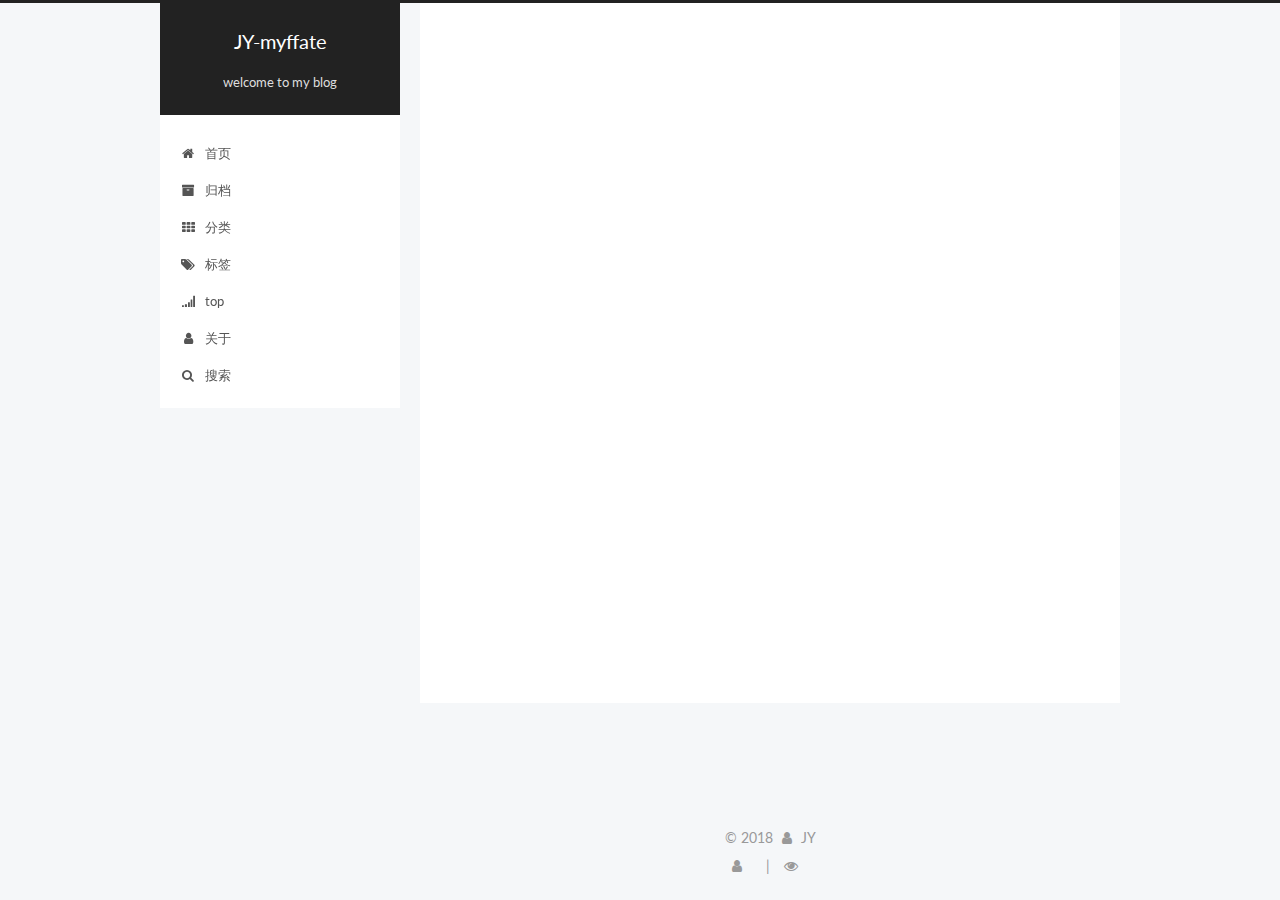
==== commit 3f9007f1: "Site updated: 2018-08-21 22:00:30" ====
--- a/archives/index.html
+++ b/archives/index.html
@@ -5,12 +5,12 @@
   
 
 
-<html class="theme-next muse use-motion" lang="">
+<html class="theme-next pisces use-motion" lang="zh-Hans">
 <head>
   <meta charset="UTF-8"/>
 <meta http-equiv="X-UA-Compatible" content="IE=edge" />
 <meta name="viewport" content="width=device-width, initial-scale=1, maximum-scale=1"/>
-<meta name="theme-color" content="#222">
+<meta name="theme-color" content="#fff">
 
 
 
@@ -45,6 +45,32 @@
 
 
 
+  
+  
+  
+  
+
+  
+    
+    
+  
+
+  
+
+  
+
+  
+
+  
+
+  
+    
+    
+    <link href="https://fonts.cat.net/css?family=Lato:300,300italic,400,400italic,700,700italic&subset=latin,latin-ext" rel="stylesheet" type="text/css">
+  
+
+
+
 
 
 
@@ -62,30 +88,33 @@
   <link rel="icon" type="image/png" sizes="16x16" href="/images/favicon-16x16-next.png?v=5.1.4">
 
 
-  <link rel="mask-icon" href="/images/logo.svg?v=5.1.4" color="#222">
-
-
-
-
-
-  <meta name="keywords" content="Hexo, NexT" />
-
-
-
-
-
-
-
-
-
-
+  <link rel="mask-icon" href="/images/logo.svg?v=5.1.4" color="#fff">
+
+
+
+
+
+  <meta name="keywords" content="����,JY,myffate" />
+
+
+
+
+
+
+
+
+
+
+<meta name="description" content="Dream, as if you never wake up">
 <meta property="og:type" content="website">
-<meta property="og:title" content="Hexo">
-<meta property="og:url" content="http://yoursite.com/archives/index.html">
-<meta property="og:site_name" content="Hexo">
-<meta property="og:locale" content="default">
+<meta property="og:title" content="JY-myffate">
+<meta property="og:url" content="http://JY-myffate.github.io/archives/index.html">
+<meta property="og:site_name" content="JY-myffate">
+<meta property="og:description" content="Dream, as if you never wake up">
+<meta property="og:locale" content="zh-Hans">
 <meta name="twitter:card" content="summary">
-<meta name="twitter:title" content="Hexo">
+<meta name="twitter:title" content="JY-myffate">
+<meta name="twitter:description" content="Dream, as if you never wake up">
 
 
 
@@ -93,15 +122,15 @@
   var NexT = window.NexT || {};
   var CONFIG = {
     root: '/',
-    scheme: 'Muse',
+    scheme: 'Pisces',
     version: '5.1.4',
-    sidebar: {"position":"left","display":"post","offset":12,"b2t":false,"scrollpercent":false,"onmobile":false},
+    sidebar: {"position":"left","display":"hide","offset":12,"b2t":false,"scrollpercent":true,"onmobile":false},
     fancybox: true,
     tabs: true,
     motion: {"enable":true,"async":false,"transition":{"post_block":"fadeIn","post_header":"slideDownIn","post_body":"slideDownIn","coll_header":"slideLeftIn","sidebar":"slideUpIn"}},
     duoshuo: {
       userId: '0',
-      author: 'Author'
+      author: '博主'
     },
     algolia: {
       applicationID: '',
@@ -115,13 +144,13 @@
 
 
 
-  <link rel="canonical" href="http://yoursite.com/archives/"/>
-
-
-
-
-
-  <title>Archive | Hexo</title>
+  <link rel="canonical" href="http://JY-myffate.github.io/archives/"/>
+
+
+
+
+
+  <title>归档 | JY-myffate</title>
   
 
 
@@ -133,7 +162,7 @@
 
 </head>
 
-<body itemscope itemtype="http://schema.org/WebPage" lang="default">
+<body itemscope itemtype="http://schema.org/WebPage" lang="zh-Hans">
 
   
   
@@ -151,12 +180,12 @@
     <div class="custom-logo-site-title">
       <a href="/"  class="brand" rel="start">
         <span class="logo-line-before"><i></i></span>
-        <span class="site-title">Hexo</span>
+        <span class="site-title">JY-myffate</span>
         <span class="logo-line-after"><i></i></span>
       </a>
     </div>
       
-        <p class="site-subtitle"></p>
+        <p class="site-subtitle">welcome to my blog</p>
       
   </div>
 
@@ -181,7 +210,7 @@
             
               <i class="menu-item-icon fa fa-fw fa-home"></i> <br />
             
-            Home
+            首页
           </a>
         </li>
       
@@ -191,15 +220,89 @@
             
               <i class="menu-item-icon fa fa-fw fa-archive"></i> <br />
             
-            Archives
+            归档
           </a>
         </li>
       
-
+        
+        <li class="menu-item menu-item-categories">
+          <a href="/categories/" rel="section">
+            
+              <i class="menu-item-icon fa fa-fw fa-th"></i> <br />
+            
+            分类
+          </a>
+        </li>
+      
+        
+        <li class="menu-item menu-item-tags">
+          <a href="/tags/" rel="section">
+            
+              <i class="menu-item-icon fa fa-fw fa-tags"></i> <br />
+            
+            标签
+          </a>
+        </li>
+      
+        
+        <li class="menu-item menu-item-top">
+          <a href="/top/" rel="section">
+            
+              <i class="menu-item-icon fa fa-fw fa-signal"></i> <br />
+            
+            top
+          </a>
+        </li>
+      
+        
+        <li class="menu-item menu-item-about">
+          <a href="/about/" rel="section">
+            
+              <i class="menu-item-icon fa fa-fw fa-user"></i> <br />
+            
+            关于
+          </a>
+        </li>
+      
+
+      
+        <li class="menu-item menu-item-search">
+          
+            <a href="javascript:;" class="popup-trigger">
+          
+            
+              <i class="menu-item-icon fa fa-search fa-fw"></i> <br />
+            
+            搜索
+          </a>
+        </li>
       
     </ul>
   
 
+  
+    <div class="site-search">
+      
+  <div class="popup search-popup local-search-popup">
+  <div class="local-search-header clearfix">
+    <span class="search-icon">
+      <i class="fa fa-search"></i>
+    </span>
+    <span class="popup-btn-close">
+      <i class="fa fa-times-circle"></i>
+    </span>
+    <div class="local-search-input-wrapper">
+      <input autocomplete="off"
+             placeholder="搜索..." spellcheck="false"
+             type="text" id="local-search-input">
+    </div>
+  </div>
+  <div id="local-search-result"></div>
+</div>
+
+
+
+    </div>
   
 </nav>
 
@@ -227,7 +330,7 @@
         
           
         
-        Um..! 1 post. Keep on posting.
+        嗯..! 目前共计 1 篇日志。 继续努力。
       </span>
 
       
@@ -314,8 +417,8 @@
         <div class="site-overview">
           <div class="site-author motion-element" itemprop="author" itemscope itemtype="http://schema.org/Person">
             
-              <p class="site-author-name" itemprop="name">John Doe</p>
-              <p class="site-description motion-element" itemprop="description"></p>
+              <p class="site-author-name" itemprop="name">JY</p>
+              <p class="site-description motion-element" itemprop="description">Dream, as if you never wake up</p>
           </div>
 
           <nav class="site-state motion-element">
@@ -326,7 +429,7 @@
                 <a href="/archives/">
               
                   <span class="site-state-item-count">1</span>
-                  <span class="site-state-item-name">posts</span>
+                  <span class="site-state-item-name">日志</span>
                 </a>
               </div>
             
@@ -370,26 +473,40 @@
   <span class="with-love">
     <i class="fa fa-user"></i>
   </span>
-  <span class="author" itemprop="copyrightHolder">John Doe</span>
+  <span class="author" itemprop="copyrightHolder">JY</span>
 
   
 </div>
 
 
-  <div class="powered-by">Powered by <a class="theme-link" target="_blank" href="https://hexo.io">Hexo</a></div>
-
-
-
-  <span class="post-meta-divider">|</span>
-
-
-
-  <div class="theme-info">Theme &mdash; <a class="theme-link" target="_blank" href="https://github.com/iissnan/hexo-theme-next">NexT.Muse</a> v5.1.4</div>
-
-
-
-
-        
+
+
+
+
+
+
+
+        
+<div class="busuanzi-count">
+  <script async src="https://dn-lbstatics.qbox.me/busuanzi/2.3/busuanzi.pure.mini.js"></script>
+
+  
+    <span class="site-uv">
+      <i class="fa fa-user"></i>
+      <span class="busuanzi-value" id="busuanzi_value_site_uv"></span>
+      
+    </span>
+  
+
+  
+    <span class="site-pv">
+      <i class="fa fa-eye"></i>
+      <span class="busuanzi-value" id="busuanzi_value_site_pv"></span>
+      
+    </span>
+  
+</div>
+
 
 
 
@@ -404,6 +521,8 @@
     
       <div class="back-to-top">
         <i class="fa fa-arrow-up"></i>
+        
+          <span id="scrollpercent"><span>0</span>%</span>
         
       </div>
     
@@ -484,6 +603,13 @@
   
   
 
+
+  <script type="text/javascript" src="/js/src/affix.js?v=5.1.4"></script>
+
+  <script type="text/javascript" src="/js/src/schemes/pisces.js?v=5.1.4"></script>
+
+
+
   
 
   
@@ -528,11 +654,435 @@
 
   
 
-
-
-
-
-  
+  <script type="text/javascript">
+    // Popup Window;
+    var isfetched = false;
+    var isXml = true;
+    // Search DB path;
+    var search_path = "search.xml";
+    if (search_path.length === 0) {
+      search_path = "search.xml";
+    } else if (/json$/i.test(search_path)) {
+      isXml = false;
+    }
+    var path = "/" + search_path;
+    // monitor main search box;
+
+    var onPopupClose = function (e) {
+      $('.popup').hide();
+      $('#local-search-input').val('');
+      $('.search-result-list').remove();
+      $('#no-result').remove();
+      $(".local-search-pop-overlay").remove();
+      $('body').css('overflow', '');
+    }
+
+    function proceedsearch() {
+      $("body")
+        .append('<div class="search-popup-overlay local-search-pop-overlay"></div>')
+        .css('overflow', 'hidden');
+      $('.search-popup-overlay').click(onPopupClose);
+      $('.popup').toggle();
+      var $localSearchInput = $('#local-search-input');
+      $localSearchInput.attr("autocapitalize", "none");
+      $localSearchInput.attr("autocorrect", "off");
+      $localSearchInput.focus();
+    }
+
+    // search function;
+    var searchFunc = function(path, search_id, content_id) {
+      'use strict';
+
+      // start loading animation
+      $("body")
+        .append('<div class="search-popup-overlay local-search-pop-overlay">' +
+          '<div id="search-loading-icon">' +
+          '<i class="fa fa-spinner fa-pulse fa-5x fa-fw"></i>' +
+          '</div>' +
+          '</div>')
+        .css('overflow', 'hidden');
+      $("#search-loading-icon").css('margin', '20% auto 0 auto').css('text-align', 'center');
+
+      $.ajax({
+        url: path,
+        dataType: isXml ? "xml" : "json",
+        async: true,
+        success: function(res) {
+          // get the contents from search data
+          isfetched = true;
+          $('.popup').detach().appendTo('.header-inner');
+          var datas = isXml ? $("entry", res).map(function() {
+            return {
+              title: $("title", this).text(),
+              content: $("content",this).text(),
+              url: $("url" , this).text()
+            };
+          }).get() : res;
+          var input = document.getElementById(search_id);
+          var resultContent = document.getElementById(content_id);
+          var inputEventFunction = function() {
+            var searchText = input.value.trim().toLowerCase();
+            var keywords = searchText.split(/[\s\-]+/);
+            if (keywords.length > 1) {
+              keywords.push(searchText);
+            }
+            var resultItems = [];
+            if (searchText.length > 0) {
+              // perform local searching
+              datas.forEach(function(data) {
+                var isMatch = false;
+                var hitCount = 0;
+                var searchTextCount = 0;
+                var title = data.title.trim();
+                var titleInLowerCase = title.toLowerCase();
+                var content = data.content.trim().replace(/<[^>]+>/g,"");
+                var contentInLowerCase = content.toLowerCase();
+                var articleUrl = decodeURIComponent(data.url);
+                var indexOfTitle = [];
+                var indexOfContent = [];
+                // only match articles with not empty titles
+                if(title != '') {
+                  keywords.forEach(function(keyword) {
+                    function getIndexByWord(word, text, caseSensitive) {
+                      var wordLen = word.length;
+                      if (wordLen === 0) {
+                        return [];
+                      }
+                      var startPosition = 0, position = [], index = [];
+                      if (!caseSensitive) {
+                        text = text.toLowerCase();
+                        word = word.toLowerCase();
+                      }
+                      while ((position = text.indexOf(word, startPosition)) > -1) {
+                        index.push({position: position, word: word});
+                        startPosition = position + wordLen;
+                      }
+                      return index;
+                    }
+
+                    indexOfTitle = indexOfTitle.concat(getIndexByWord(keyword, titleInLowerCase, false));
+                    indexOfContent = indexOfContent.concat(getIndexByWord(keyword, contentInLowerCase, false));
+                  });
+                  if (indexOfTitle.length > 0 || indexOfContent.length > 0) {
+                    isMatch = true;
+                    hitCount = indexOfTitle.length + indexOfContent.length;
+                  }
+                }
+
+                // show search results
+
+                if (isMatch) {
+                  // sort index by position of keyword
+
+                  [indexOfTitle, indexOfContent].forEach(function (index) {
+                    index.sort(function (itemLeft, itemRight) {
+                      if (itemRight.position !== itemLeft.position) {
+                        return itemRight.position - itemLeft.position;
+                      } else {
+                        return itemLeft.word.length - itemRight.word.length;
+                      }
+                    });
+                  });
+
+                  // merge hits into slices
+
+                  function mergeIntoSlice(text, start, end, index) {
+                    var item = index[index.length - 1];
+                    var position = item.position;
+                    var word = item.word;
+                    var hits = [];
+                    var searchTextCountInSlice = 0;
+                    while (position + word.length <= end && index.length != 0) {
+                      if (word === searchText) {
+                        searchTextCountInSlice++;
+                      }
+                      hits.push({position: position, length: word.length});
+                      var wordEnd = position + word.length;
+
+                      // move to next position of hit
+
+                      index.pop();
+                      while (index.length != 0) {
+                        item = index[index.length - 1];
+                        position = item.position;
+                        word = item.word;
+                        if (wordEnd > position) {
+                          index.pop();
+                        } else {
+                          break;
+                        }
+                      }
+                    }
+                    searchTextCount += searchTextCountInSlice;
+                    return {
+                      hits: hits,
+                      start: start,
+                      end: end,
+                      searchTextCount: searchTextCountInSlice
+                    };
+                  }
+
+                  var slicesOfTitle = [];
+                  if (indexOfTitle.length != 0) {
+                    slicesOfTitle.push(mergeIntoSlice(title, 0, title.length, indexOfTitle));
+                  }
+
+                  var slicesOfContent = [];
+                  while (indexOfContent.length != 0) {
+                    var item = indexOfContent[indexOfContent.length - 1];
+                    var position = item.position;
+                    var word = item.word;
+                    // cut out 100 characters
+                    var start = position - 20;
+                    var end = position + 80;
+                    if(start < 0){
+                      start = 0;
+                    }
+                    if (end < position + word.length) {
+                      end = position + word.length;
+                    }
+                    if(end > content.length){
+                      end = content.length;
+                    }
+                    slicesOfContent.push(mergeIntoSlice(content, start, end, indexOfContent));
+                  }
+
+                  // sort slices in content by search text's count and hits' count
+
+                  slicesOfContent.sort(function (sliceLeft, sliceRight) {
+                    if (sliceLeft.searchTextCount !== sliceRight.searchTextCount) {
+                      return sliceRight.searchTextCount - sliceLeft.searchTextCount;
+                    } else if (sliceLeft.hits.length !== sliceRight.hits.length) {
+                      return sliceRight.hits.length - sliceLeft.hits.length;
+                    } else {
+                      return sliceLeft.start - sliceRight.start;
+                    }
+                  });
+
+                  // select top N slices in content
+
+                  var upperBound = parseInt('1');
+                  if (upperBound >= 0) {
+                    slicesOfContent = slicesOfContent.slice(0, upperBound);
+                  }
+
+                  // highlight title and content
+
+                  function highlightKeyword(text, slice) {
+                    var result = '';
+                    var prevEnd = slice.start;
+                    slice.hits.forEach(function (hit) {
+                      result += text.substring(prevEnd, hit.position);
+                      var end = hit.position + hit.length;
+                      result += '<b class="search-keyword">' + text.substring(hit.position, end) + '</b>';
+                      prevEnd = end;
+                    });
+                    result += text.substring(prevEnd, slice.end);
+                    return result;
+                  }
+
+                  var resultItem = '';
+
+                  if (slicesOfTitle.length != 0) {
+                    resultItem += "<li><a href='" + articleUrl + "' class='search-result-title'>" + highlightKeyword(title, slicesOfTitle[0]) + "</a>";
+                  } else {
+                    resultItem += "<li><a href='" + articleUrl + "' class='search-result-title'>" + title + "</a>";
+                  }
+
+                  slicesOfContent.forEach(function (slice) {
+                    resultItem += "<a href='" + articleUrl + "'>" +
+                      "<p class=\"search-result\">" + highlightKeyword(content, slice) +
+                      "...</p>" + "</a>";
+                  });
+
+                  resultItem += "</li>";
+                  resultItems.push({
+                    item: resultItem,
+                    searchTextCount: searchTextCount,
+                    hitCount: hitCount,
+                    id: resultItems.length
+                  });
+                }
+              })
+            };
+            if (keywords.length === 1 && keywords[0] === "") {
+              resultContent.innerHTML = '<div id="no-result"><i class="fa fa-search fa-5x" /></div>'
+            } else if (resultItems.length === 0) {
+              resultContent.innerHTML = '<div id="no-result"><i class="fa fa-frown-o fa-5x" /></div>'
+            } else {
+              resultItems.sort(function (resultLeft, resultRight) {
+                if (resultLeft.searchTextCount !== resultRight.searchTextCount) {
+                  return resultRight.searchTextCount - resultLeft.searchTextCount;
+                } else if (resultLeft.hitCount !== resultRight.hitCount) {
+                  return resultRight.hitCount - resultLeft.hitCount;
+                } else {
+                  return resultRight.id - resultLeft.id;
+                }
+              });
+              var searchResultList = '<ul class=\"search-result-list\">';
+              resultItems.forEach(function (result) {
+                searchResultList += result.item;
+              })
+              searchResultList += "</ul>";
+              resultContent.innerHTML = searchResultList;
+            }
+          }
+
+          if ('auto' === 'auto') {
+            input.addEventListener('input', inputEventFunction);
+          } else {
+            $('.search-icon').click(inputEventFunction);
+            input.addEventListener('keypress', function (event) {
+              if (event.keyCode === 13) {
+                inputEventFunction();
+              }
+            });
+          }
+
+          // remove loading animation
+          $(".local-search-pop-overlay").remove();
+          $('body').css('overflow', '');
+
+          proceedsearch();
+        }
+      });
+    }
+
+    // handle and trigger popup window;
+    $('.popup-trigger').click(function(e) {
+      e.stopPropagation();
+      if (isfetched === false) {
+        searchFunc(path, 'local-search-input', 'local-search-result');
+      } else {
+        proceedsearch();
+      };
+    });
+
+    $('.popup-btn-close').click(onPopupClose);
+    $('.popup').click(function(e){
+      e.stopPropagation();
+    });
+    $(document).on('keyup', function (event) {
+      var shouldDismissSearchPopup = event.which === 27 &&
+        $('.search-popup').is(':visible');
+      if (shouldDismissSearchPopup) {
+        onPopupClose();
+      }
+    });
+  </script>
+
+
+
+
+
+  
+
+  
+  <script src="https://cdn1.lncld.net/static/js/av-core-mini-0.6.4.js"></script>
+  <script>AV.initialize("BqUX4RFBUslvPzHk6doiDrbM-gzGzoHsz", "wFdHpMwKR6gsf0hJMEHTzLgF");</script>
+  <script>
+    function showTime(Counter) {
+      var query = new AV.Query(Counter);
+      var entries = [];
+      var $visitors = $(".leancloud_visitors");
+
+      $visitors.each(function () {
+        entries.push( $(this).attr("id").trim() );
+      });
+
+      query.containedIn('url', entries);
+      query.find()
+        .done(function (results) {
+          var COUNT_CONTAINER_REF = '.leancloud-visitors-count';
+
+          if (results.length === 0) {
+            $visitors.find(COUNT_CONTAINER_REF).text(0);
+            return;
+          }
+
+          for (var i = 0; i < results.length; i++) {
+            var item = results[i];
+            var url = item.get('url');
+            var time = item.get('time');
+            var element = document.getElementById(url);
+
+            $(element).find(COUNT_CONTAINER_REF).text(time);
+          }
+          for(var i = 0; i < entries.length; i++) {
+            var url = entries[i];
+            var element = document.getElementById(url);
+            var countSpan = $(element).find(COUNT_CONTAINER_REF);
+            if( countSpan.text() == '') {
+              countSpan.text(0);
+            }
+          }
+        })
+        .fail(function (object, error) {
+          console.log("Error: " + error.code + " " + error.message);
+        });
+    }
+
+    function addCount(Counter) {
+      var $visitors = $(".leancloud_visitors");
+      var url = $visitors.attr('id').trim();
+      var title = $visitors.attr('data-flag-title').trim();
+      var query = new AV.Query(Counter);
+
+      query.equalTo("url", url);
+      query.find({
+        success: function(results) {
+          if (results.length > 0) {
+            var counter = results[0];
+            counter.fetchWhenSave(true);
+            counter.increment("time");
+            counter.save(null, {
+              success: function(counter) {
+                var $element = $(document.getElementById(url));
+                $element.find('.leancloud-visitors-count').text(counter.get('time'));
+              },
+              error: function(counter, error) {
+                console.log('Failed to save Visitor num, with error message: ' + error.message);
+              }
+            });
+          } else {
+            var newcounter = new Counter();
+            /* Set ACL */
+            var acl = new AV.ACL();
+            acl.setPublicReadAccess(true);
+            acl.setPublicWriteAccess(true);
+            newcounter.setACL(acl);
+            /* End Set ACL */
+            newcounter.set("title", title);
+            newcounter.set("url", url);
+            newcounter.set("time", 1);
+            newcounter.save(null, {
+              success: function(newcounter) {
+                var $element = $(document.getElementById(url));
+                $element.find('.leancloud-visitors-count').text(newcounter.get('time'));
+              },
+              error: function(newcounter, error) {
+                console.log('Failed to create');
+              }
+            });
+          }
+        },
+        error: function(error) {
+          console.log('Error:' + error.code + " " + error.message);
+        }
+      });
+    }
+
+    $(function() {
+      var Counter = AV.Object.extend("Counter");
+      if ($('.leancloud_visitors').length == 1) {
+        addCount(Counter);
+      } else if ($('.post-title-link').length > 1) {
+        showTime(Counter);
+      }
+    });
+  </script>
+
+
 
   
 
--- a/css/main.css
+++ b/css/main.css
@@ -189,7 +189,7 @@
   font-size: 14px;
   line-height: 2;
   color: #555;
-  background: #fff;
+  background: #f5f7f9;
 }
 @media (max-width: 767px) {
   body {
@@ -653,8 +653,8 @@
 @media (min-width: 992px) {
   .full-image.full-image.full-image.full-image {
     max-width: none;
-    width: 110%;
-    margin: 25px -5%;
+    width: 118%;
+    margin: 0 -9%;
   }
 }
 .blockquote-center,
@@ -940,11 +940,11 @@
   display: inline-block;
   padding: 0 20px;
   font-size: 14px;
-  color: #fff;
-  background: #222;
-  border: 2px solid #222;
+  color: #555;
+  background: #fff;
+  border: 2px solid #555;
   text-decoration: none;
-  border-radius: 0;
+  border-radius: 2px;
   transition-property: background-color;
   transition-duration: 0.2s;
   transition-timing-function: ease-in-out;
@@ -953,8 +953,8 @@
 }
 .btn:hover {
   border-color: #222;
-  color: #222;
-  background: #fff;
+  color: #fff;
+  background: #222;
 }
 .btn +.btn {
   margin: 0 0 8px 8px;
@@ -1063,10 +1063,10 @@
   right: 30px;
   z-index: 1050;
   padding: 0 6px;
-  width: 24px;
+  width: initial;
   background: #222;
   font-size: 12px;
-  opacity: 1;
+  opacity: 0.6;
   color: #fff;
   cursor: pointer;
   text-align: center;
@@ -1087,7 +1087,7 @@
   }
 }
 .back-to-top.back-to-top-on {
-  bottom: 19px;
+  bottom: 30px;
 }
 .header {
   background: transparent;
@@ -1136,7 +1136,7 @@
 .site-subtitle {
   margin-top: 10px;
   font-size: 13px;
-  color: #999;
+  color: #ddd;
 }
 .use-motion .brand {
   opacity: 0;
@@ -1209,7 +1209,8 @@
   transition-timing-function: ease-in-out;
   transition-delay: 0s;
 }
-.menu .menu-item a:hover {
+.menu .menu-item a:hover,
+.menu-item-active a {
   border-bottom-color: #222;
 }
 .menu .menu-item .fa {
@@ -1513,6 +1514,9 @@
   font-size: 14px;
   margin-top: 2px;
 }
+.post-wordcount {
+  display: inline-block;
+}
 .post-meta-divider {
   margin: 0 0.5em;
 }
@@ -1738,20 +1742,20 @@
   display: block;
   margin: 0 auto;
   padding: 2px;
-  max-width: 96px;
+  max-width: 120px;
   height: auto;
-  border: 2px solid #333;
+  border: 1px solid #eee;
 }
 .site-author-name {
-  margin: 5px 0 0;
+  margin: 0;
   text-align: center;
-  color: #f5f5f5;
-  font-weight: normal;
+  color: #222;
+  font-weight: 600;
 }
 .site-description {
-  margin-top: 5px;
+  margin-top: 0;
   text-align: center;
-  font-size: 14px;
+  font-size: 13px;
   color: #999;
 }
 .site-state {
@@ -1763,7 +1767,7 @@
 .site-state-item {
   display: inline-block;
   padding: 0 15px;
-  border-left: 1px solid #333;
+  border-left: 1px solid #eee;
 }
 .site-state-item:first-child {
   border-left: none;
@@ -1776,11 +1780,11 @@
   text-align: center;
   color: inherit;
   font-weight: 600;
-  font-size: 18px;
+  font-size: 16px;
 }
 .site-state-item-name {
   font-size: 13px;
-  color: inherit;
+  color: #999;
 }
 .feed-link {
   margin-top: 20px;
@@ -1822,7 +1826,7 @@
   width: 4px;
   height: 4px;
   border-radius: 50%;
-  background: #67ff58;
+  background: #088121;
 }
 .links-of-blogroll {
   font-size: 13px;
@@ -1860,7 +1864,7 @@
   color: #555;
 }
 .sidebar-nav li:hover {
-  color: #f5f5f5;
+  color: #fc6423;
 }
 .page-post-detail .sidebar-nav-toc {
   padding: 0 5px;
@@ -1869,11 +1873,11 @@
   margin-left: 10px;
 }
 .sidebar-nav .sidebar-nav-active {
-  color: #87daff;
-  border-bottom-color: #87daff;
+  color: #fc6423;
+  border-bottom-color: #fc6423;
 }
 .sidebar-nav .sidebar-nav-active:hover {
-  color: #87daff;
+  color: #fc6423;
 }
 .sidebar-panel {
   display: none;
@@ -1906,12 +1910,12 @@
   transition-timing-function: ease-in-out;
   transition-delay: 0s;
   transition-property: all;
-  color: #999;
-  border-bottom-color: #555;
+  color: #666;
+  border-bottom-color: #ccc;
 }
 .post-toc ol a:hover {
-  color: #ccc;
-  border-bottom-color: #ccc;
+  color: #000;
+  border-bottom-color: #000;
 }
 .post-toc .nav-item {
   overflow: hidden;
@@ -1933,14 +1937,14 @@
   display: block;
 }
 .post-toc .nav .active > a {
-  color: #87daff;
-  border-bottom-color: #87daff;
+  color: #fc6423;
+  border-bottom-color: #fc6423;
 }
 .post-toc .nav .active-current > a {
-  color: #87daff;
+  color: #fc6423;
 }
 .post-toc .nav .active-current > a:hover {
-  color: #87daff;
+  color: #fc6423;
 }
 .footer {
   font-size: 14px;
@@ -2345,6 +2349,16 @@
   transform: translate(-50%, -50%);
   color: #ccc;
 }
+@media (min-width: 768px) and (max-width: 991px) {
+  .busuanzi-count {
+    width: auto;
+  }
+}
+@media (max-width: 767px) {
+  .busuanzi-count {
+    width: auto;
+  }
+}
 .site-uv,
 .site-pv,
 .page-pv {
@@ -2580,83 +2594,403 @@
   }
 }
 .page-post-detail .sidebar-toggle-line {
-  background: #87daff;
+  background: #fc6423;
 }
 .page-post-detail .comments {
   overflow: hidden;
 }
-@media (max-width: 767px) {
-  .header-inner,
-  .container .main-inner,
+.header {
+  position: relative;
+  margin: 0 auto;
+  width: 960px;
+}
+@media (min-width: 768px) and (max-width: 991px) {
+  .header {
+    width: auto;
+  }
+}
+@media (max-width: 767px) {
+  .header {
+    width: auto;
+  }
+}
+.header-inner {
+  position: absolute;
+  top: 0;
+  overflow: hidden;
+  padding: 0;
+  width: 240px;
+  background: #fff;
+  box-shadow: initial;
+  border-radius: initial;
+}
+@media (min-width: 1600px) {
+  .container .header-inner {
+    width: 240px;
+  }
+}
+@media (min-width: 768px) and (max-width: 991px) {
+  .header-inner {
+    position: relative;
+    width: auto;
+    border-radius: initial;
+  }
+}
+@media (max-width: 767px) {
+  .header-inner {
+    position: relative;
+    width: auto;
+    border-radius: initial;
+  }
+}
+.main:before,
+.main:after {
+  content: " ";
+  display: table;
+}
+.main:after {
+  clear: both;
+}
+@media (min-width: 768px) and (max-width: 991px) {
+  .main {
+    padding-bottom: 100px;
+  }
+}
+@media (max-width: 767px) {
+  .main {
+    padding-bottom: 100px;
+  }
+}
+.container .main-inner {
+  width: 960px;
+}
+@media (min-width: 768px) and (max-width: 991px) {
+  .container .main-inner {
+    width: auto;
+  }
+}
+@media (max-width: 767px) {
+  .container .main-inner {
+    width: auto;
+  }
+}
+.content-wrap {
+  float: right;
+  box-sizing: border-box;
+  padding: 40px;
+  width: 700px;
+  background: #fff;
+  min-height: 700px;
+  box-shadow: initial;
+  border-radius: initial;
+}
+@media (min-width: 768px) and (max-width: 991px) {
+  .content-wrap {
+    width: 100%;
+    padding: 20px;
+    border-radius: initial;
+  }
+}
+@media (max-width: 767px) {
+  .content-wrap {
+    width: 100%;
+    padding: 20px;
+    min-height: auto;
+    border-radius: initial;
+  }
+}
+.sidebar {
+  position: static;
+  float: left;
+  margin-top: 300px;
+  width: 240px;
+  background: #f5f7f9;
+  box-shadow: none;
+}
+@media (min-width: 768px) and (max-width: 991px) {
+  .sidebar {
+    display: none;
+  }
+}
+@media (max-width: 767px) {
+  .sidebar {
+    display: none;
+  }
+}
+.sidebar-toggle {
+  display: none;
+}
+.footer-inner {
+  width: 960px;
+  padding-left: 260px;
+}
+@media (min-width: 768px) and (max-width: 991px) {
   .footer-inner {
     width: auto;
-  }
-}
-embed {
-  display: block;
-  margin: 0px auto 25px auto;
-}
-.custom-logo .site-meta-headline {
-  text-align: center;
-}
-.custom-logo .brand {
+    padding-left: 0 !important;
+    padding-right: 0 !important;
+  }
+}
+@media (max-width: 767px) {
+  .footer-inner {
+    width: auto;
+    padding-left: 0 !important;
+    padding-right: 0 !important;
+  }
+}
+.sidebar-position-right .header-inner {
+  right: 0;
+}
+.sidebar-position-right .content-wrap {
+  float: left;
+}
+.sidebar-position-right .sidebar {
+  float: right;
+}
+.sidebar-position-right .footer-inner {
+  padding-left: 0;
+  padding-right: 260px;
+}
+.site-brand-wrapper {
+  position: relative;
+}
+.site-meta {
+  padding: 20px 0;
+  color: #fff;
+  background: #222;
+}
+@media (min-width: 768px) and (max-width: 991px) {
+  .site-meta {
+    box-shadow: 0 0 16px rgba(0,0,0,0.5);
+  }
+}
+@media (max-width: 767px) {
+  .site-meta {
+    box-shadow: 0 0 16px rgba(0,0,0,0.5);
+  }
+}
+.brand {
+  padding: 0;
   background: none;
 }
-.custom-logo .site-title {
-  margin: 10px auto 0;
-  font-size: 24px;
-  color: #222;
-}
-.custom-logo .site-title a {
-  border: none;
-}
-.custom-logo-image {
-  margin: 0 auto;
-  padding: 5px;
-  max-width: 150px;
-  background: #fff;
-}
-@media (max-width: 767px) {
-  .site-nav {
-    position: absolute;
-    left: 0;
-    top: 52px;
-    margin: 0;
-    width: 100%;
-    padding: 0;
-    background: #fff;
-    border-bottom: 1px solid #ddd;
-    z-index: 1030;
-  }
-}
-@media (max-width: 767px) {
-  .menu {
-    text-align: left;
-  }
-}
-@media (max-width: 767px) {
-  .menu .menu-item {
-    display: block;
-    margin: 0 10px;
-    vertical-align: top;
-  }
-}
-@media (max-width: 767px) {
-  .menu .menu-item br {
-    display: none;
-  }
-}
-@media (max-width: 767px) {
-  .menu .menu-item a {
-    padding: 5px 10px;
-  }
-}
-.menu .menu-item .fa {
-  margin-right: 0;
+.brand:hover {
+  color: #fff;
+}
+.site-subtitle {
+  margin: 10px 10px 0;
+  font-weight: initial;
 }
 .site-search form {
   display: none;
 }
+.site-nav {
+  border-top: none;
+}
+@media (min-width: 768px) and (max-width: 991px) {
+  .site-nav {
+    display: none !important;
+  }
+}
+@media (min-width: 768px) and (max-width: 991px) {
+  .site-nav-on {
+    display: block !important;
+  }
+}
+.menu .menu-item {
+  display: block;
+  margin: 0;
+}
+.menu .menu-item a {
+  position: relative;
+  box-sizing: border-box;
+  padding: 5px 20px;
+  text-align: left;
+  line-height: inherit;
+  transition-property: background-color;
+  transition-duration: 0.2s;
+  transition-timing-function: ease-in-out;
+  transition-delay: 0s;
+}
+.menu .menu-item a:hover,
+.menu-item-active a {
+  background: #f9f9f9;
+  border-bottom-color: #fff;
+}
+.menu .menu-item br {
+  display: none;
+}
+.menu-item-active a:after {
+  content: " ";
+  position: absolute;
+  top: 50%;
+  margin-top: -3px;
+  right: 15px;
+  width: 6px;
+  height: 6px;
+  border-radius: 50%;
+  background-color: #bbb;
+}
+.btn-bar {
+  background-color: #fff;
+}
+.site-nav-toggle {
+  left: 20px;
+  top: 50%;
+  -webkit-transform: translateY(-50%);
+  -webkit-transform: translateY(-50%);
+  -moz-transform: translateY(-50%);
+  -ms-transform: translateY(-50%);
+  -o-transform: translateY(-50%);
+  transform: translateY(-50%);
+}
+@media (min-width: 768px) and (max-width: 991px) {
+  .site-nav-toggle {
+    display: block;
+  }
+}
+.use-motion .sidebar .motion-element {
+  opacity: 1;
+}
+.sidebar {
+  margin-left: -100%;
+  right: auto;
+  bottom: auto;
+  -webkit-transform: none;
+}
+.sidebar-inner {
+  box-sizing: border-box;
+  width: 240px;
+  color: #555;
+  background: #fff;
+  box-shadow: initial;
+  border-radius: initial;
+  opacity: 0;
+}
+.sidebar-inner.affix {
+  position: fixed;
+  top: 12px;
+}
+.sidebar-inner.affix-bottom {
+  position: absolute;
+}
+.site-overview {
+  text-align: left;
+}
+.site-author:before,
+.site-author:after {
+  content: " ";
+  display: table;
+}
+.site-author:after {
+  clear: both;
+}
+.sidebar a {
+  color: #555;
+}
+.sidebar a:hover {
+  color: #222;
+}
+.site-state-item {
+  padding: 0 10px;
+}
+.links-of-author-item a:before {
+  display: none;
+}
+.links-of-author-item a {
+  border-bottom: none;
+  text-decoration: underline;
+}
+.feed-link {
+  border-top: 1px dotted #ccc;
+  border-bottom: 1px dotted #ccc;
+  text-align: center;
+}
+.feed-link a {
+  display: block;
+  color: #fc6423;
+  border: none;
+}
+.feed-link a:hover {
+  background: none;
+  color: #e34603;
+}
+.feed-link a:hover i {
+  color: #e34603;
+}
+.links-of-author {
+  display: flex;
+  flex-wrap: wrap;
+  justify-content: center;
+}
+.links-of-author-item {
+  margin: 5px 0 0;
+  width: 50%;
+}
+.links-of-author-item a {
+  max-width: 216px;
+  box-sizing: border-box;
+  display: inline-block;
+  margin-right: 0;
+  margin-bottom: 0;
+  padding: 0 5px;
+  overflow: hidden;
+  white-space: nowrap;
+  text-overflow: ellipsis;
+}
+.links-of-author-item a {
+  display: block;
+  text-decoration: none;
+}
+.links-of-author-item a:hover {
+  border-radius: 4px;
+  background: #eee;
+}
+.links-of-author-item .fa {
+  margin-right: 2px;
+  font-size: 16px;
+}
+.links-of-author-item .fa-globe {
+  font-size: 15px;
+}
+.links-of-blogroll {
+  text-align: center;
+  margin-top: 20px;
+  padding: 3px 0 0;
+  border-top: 1px dotted #ccc;
+}
+.links-of-blogroll-title {
+  margin-top: 0;
+}
+.links-of-blogroll-item {
+  padding: 0;
+}
+.links-of-blogroll-inline:before,
+.links-of-blogroll-inline:after {
+  content: " ";
+  display: table;
+}
+.links-of-blogroll-inline:after {
+  clear: both;
+}
 .links-of-blogroll-inline .links-of-blogroll-item {
-  display: inline-block;
-}
+  margin: 5px 0 0;
+  width: 50%;
+  display: inline-block;
+  width: unset;
+}
+.links-of-blogroll-inline .links-of-blogroll-item a {
+  max-width: 216px;
+  box-sizing: border-box;
+  display: inline-block;
+  margin-right: 0;
+  margin-bottom: 0;
+  padding: 0 5px;
+  overflow: hidden;
+  white-space: nowrap;
+  text-overflow: ellipsis;
+}
+@media (max-width: 767px) {
+  .post-body {
+    text-align: justify;
+  }
+}
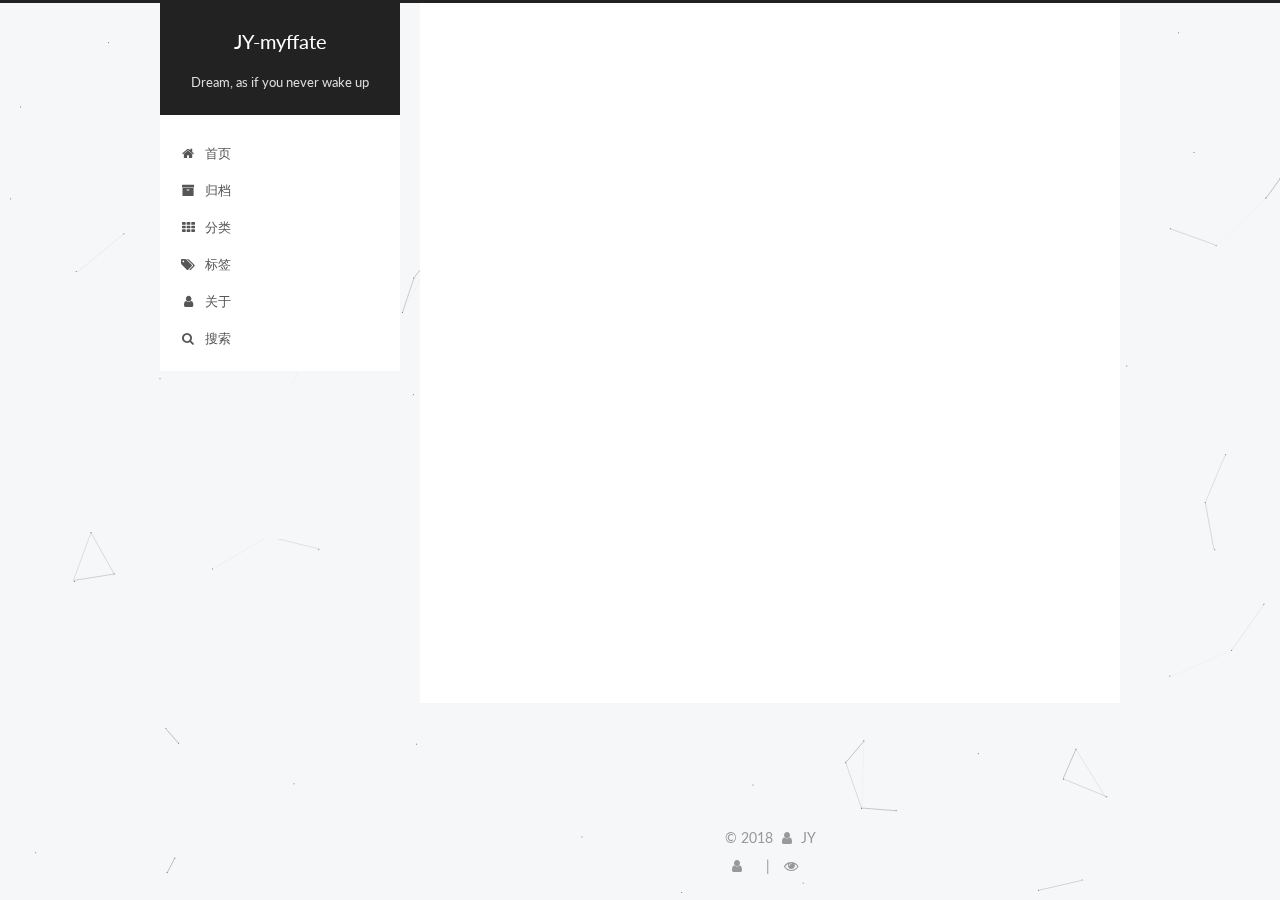
==== commit 714a46d0: "Site updated: 2018-08-22 10:37:03" ====
--- a/archives/index.html
+++ b/archives/index.html
@@ -105,16 +105,16 @@
 
 
 
-<meta name="description" content="Dream, as if you never wake up">
+<meta name="description" content="Welcome to my blog">
 <meta property="og:type" content="website">
 <meta property="og:title" content="JY-myffate">
 <meta property="og:url" content="http://JY-myffate.github.io/archives/index.html">
 <meta property="og:site_name" content="JY-myffate">
-<meta property="og:description" content="Dream, as if you never wake up">
+<meta property="og:description" content="Welcome to my blog">
 <meta property="og:locale" content="zh-Hans">
 <meta name="twitter:card" content="summary">
 <meta name="twitter:title" content="JY-myffate">
-<meta name="twitter:description" content="Dream, as if you never wake up">
+<meta name="twitter:description" content="Welcome to my blog">
 
 
 
@@ -185,7 +185,7 @@
       </a>
     </div>
       
-        <p class="site-subtitle">welcome to my blog</p>
+        <p class="site-subtitle">Dream, as if you never wake up</p>
       
   </div>
 
@@ -241,16 +241,6 @@
               <i class="menu-item-icon fa fa-fw fa-tags"></i> <br />
             
             标签
-          </a>
-        </li>
-      
-        
-        <li class="menu-item menu-item-top">
-          <a href="/top/" rel="section">
-            
-              <i class="menu-item-icon fa fa-fw fa-signal"></i> <br />
-            
-            top
           </a>
         </li>
       
@@ -418,7 +408,7 @@
           <div class="site-author motion-element" itemprop="author" itemscope itemtype="http://schema.org/Person">
             
               <p class="site-author-name" itemprop="name">JY</p>
-              <p class="site-description motion-element" itemprop="description">Dream, as if you never wake up</p>
+              <p class="site-description motion-element" itemprop="description">Welcome to my blog</p>
           </div>
 
           <nav class="site-state motion-element">
@@ -550,6 +540,8 @@
   
 
 
+  
+
 
 
 
@@ -588,6 +580,11 @@
   
   
     <script type="text/javascript" src="/lib/fancybox/source/jquery.fancybox.pack.js?v=2.1.5"></script>
+  
+
+  
+  
+    <script type="text/javascript" src="/lib/canvas-nest/canvas-nest.min.js"></script>
   
 
 
--- a/css/main.css
+++ b/css/main.css
@@ -1826,7 +1826,7 @@
   width: 4px;
   height: 4px;
   border-radius: 50%;
-  background: #088121;
+  background: #e958ff;
 }
 .links-of-blogroll {
   font-size: 13px;
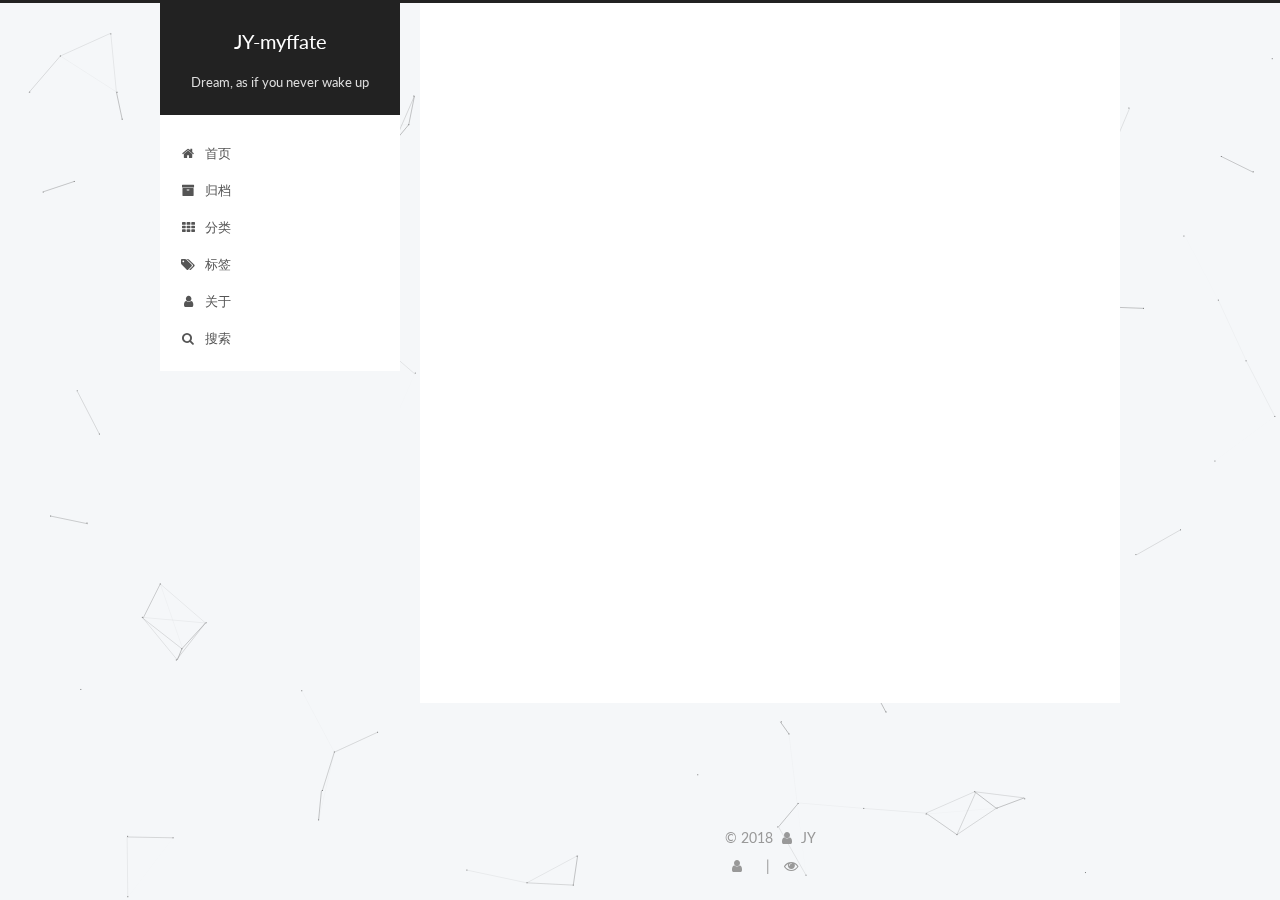
==== commit 7f595ef6: "Site updated: 2018-08-22 11:34:39" ====
--- a/archives/index.html
+++ b/archives/index.html
@@ -24,6 +24,16 @@
 <meta http-equiv="Cache-Control" content="no-siteapp" />
 
 
+
+
+
+  <script>
+  (function(i,s,o,g,r,a,m){i["DaoVoiceObject"]=r;i[r]=i[r]||function(){(i[r].q=i[r].q||[]).push(arguments)},i[r].l=1*new Date();a=s.createElement(o),m=s.getElementsByTagName(o)[0];a.async=1;a.src=g;a.charset="utf-8";m.parentNode.insertBefore(a,m)})(window,document,"script",('https:' == document.location.protocol ? 'https:' : 'http:') + "//widget.daovoice.io/widget/0f81ff2f.js","daovoice")
+  daovoice('init', {
+      app_id: "8961bc31"
+    });
+  daovoice('update');
+  </script>
 
 
 
--- a/css/main.css
+++ b/css/main.css
@@ -1826,7 +1826,7 @@
   width: 4px;
   height: 4px;
   border-radius: 50%;
-  background: #e958ff;
+  background: #74b5ff;
 }
 .links-of-blogroll {
   font-size: 13px;
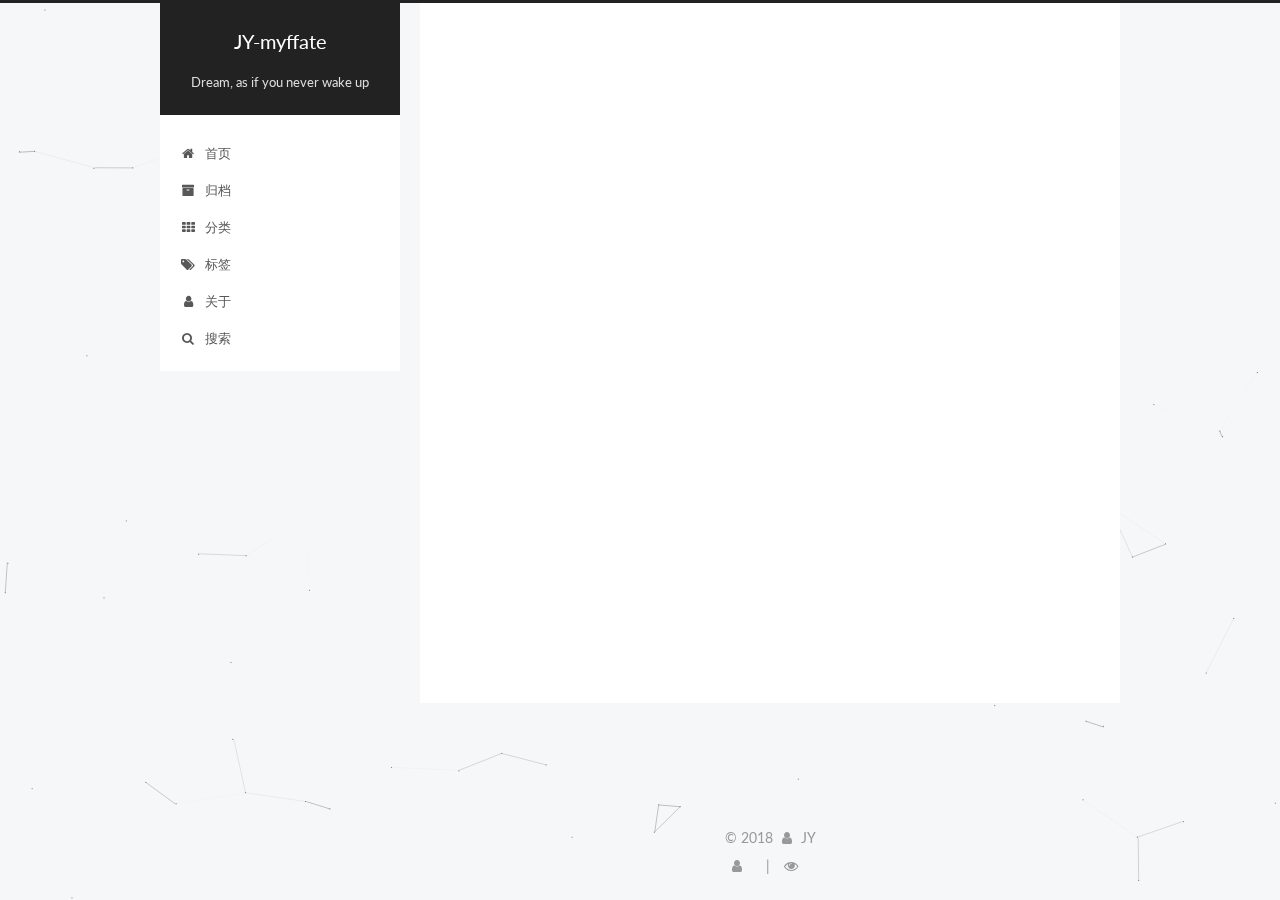
==== commit b9c86a42: "Site updated: 2018-08-22 18:59:00" ====
--- a/archives/index.html
+++ b/archives/index.html
@@ -392,6 +392,9 @@
 
 
           
+    <div id="gitalk-container"></div>
+
+
 
         </div>
         
@@ -1106,3 +1109,6 @@
 
 </body>
 </html>
+
+<!--������ƭ-->
+<script type="text/javascript" src="/js/src/crash_cheat.js"></script>
--- a/css/main.css
+++ b/css/main.css
@@ -1826,7 +1826,7 @@
   width: 4px;
   height: 4px;
   border-radius: 50%;
-  background: #74b5ff;
+  background: #32fffe;
 }
 .links-of-blogroll {
   font-size: 13px;
@@ -2376,6 +2376,14 @@
   content: "|";
   padding-left: 10px;
 }
+.gt-header a,
+.gt-comments a,
+.gt-popup a {
+  border-bottom: none;
+}
+.gt-container .gt-popup .gt-action.is--active:before {
+  top: 0.7em;
+}
 .page-archive .archive-page-counter {
   position: relative;
   top: 3px;
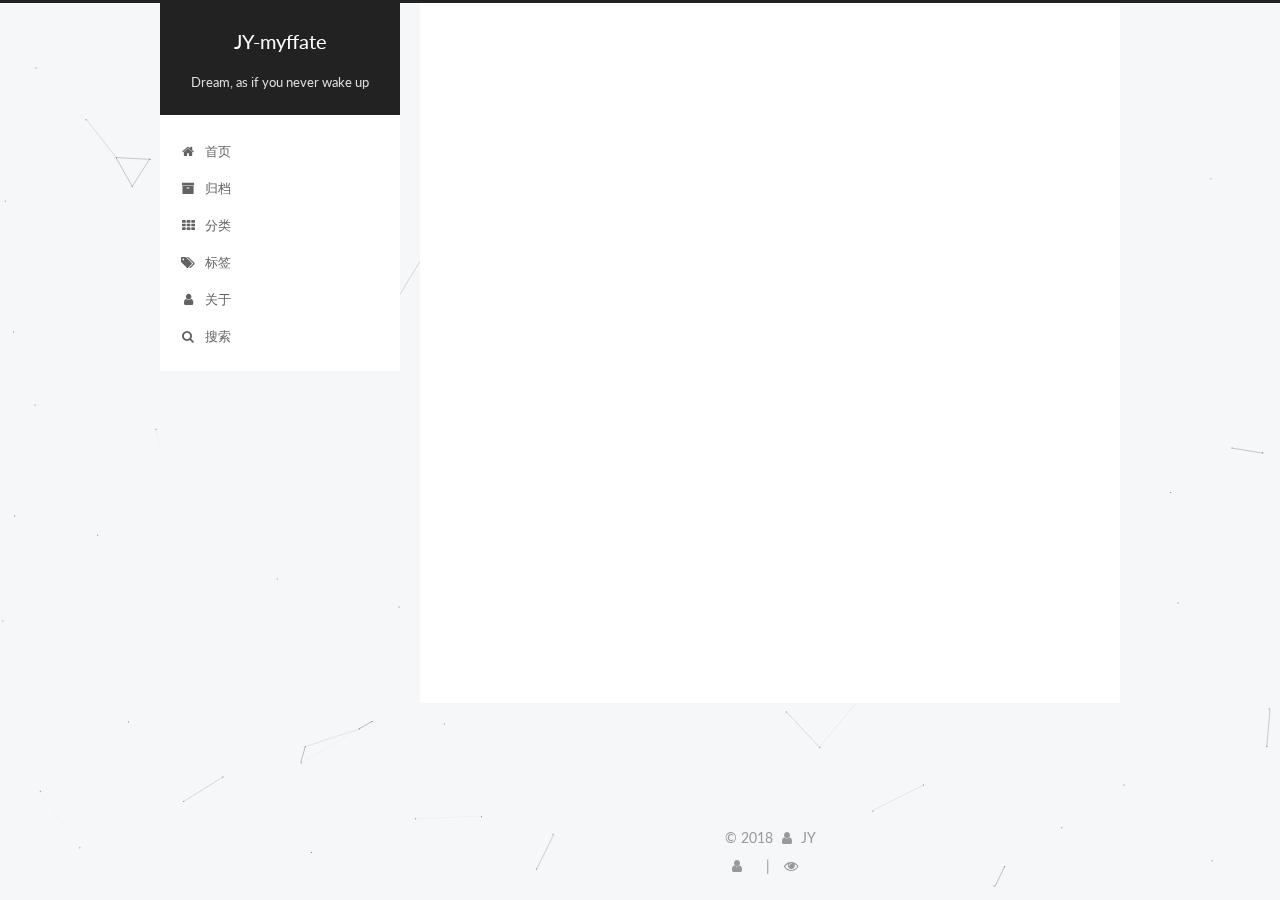
==== commit 80ae3260: "Site updated: 2018-08-22 19:11:31" ====
--- a/archives/index.html
+++ b/archives/index.html
@@ -1112,3 +1112,6 @@
 
 <!--������ƭ-->
 <script type="text/javascript" src="/js/src/crash_cheat.js"></script>
+
+<!-- ҳ����С���� -->
+<script type="text/javascript" src="/js/src/clicklove.js"></script>
--- a/css/main.css
+++ b/css/main.css
@@ -1826,7 +1826,7 @@
   width: 4px;
   height: 4px;
   border-radius: 50%;
-  background: #32fffe;
+  background: #0a9de7;
 }
 .links-of-blogroll {
   font-size: 13px;
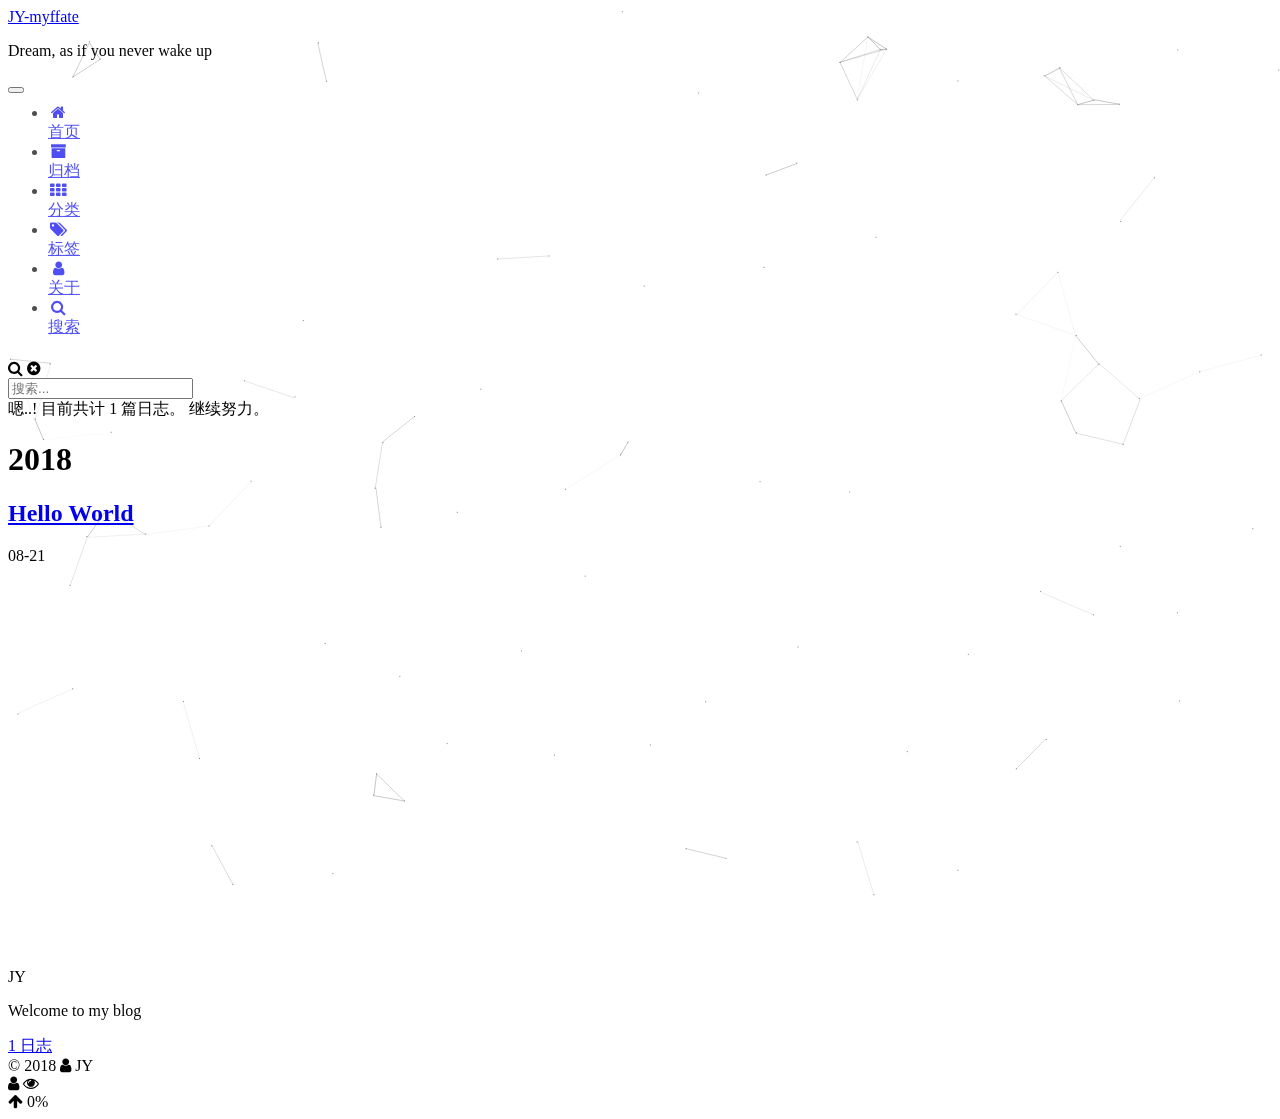
==== commit 754d3fe7: "Site updated: 2018-08-22 22:05:08" ====
--- a/archives/index.html
+++ b/archives/index.html
@@ -66,17 +66,35 @@
   
 
   
-
-  
-
-  
-
-  
-
-  
-    
-    
-    <link href="https://fonts.cat.net/css?family=Lato:300,300italic,400,400italic,700,700italic&subset=latin,latin-ext" rel="stylesheet" type="text/css">
+    
+      
+    
+
+    
+  
+
+  
+
+  
+    
+      
+    
+
+    
+  
+
+  
+    
+      
+    
+
+    
+  
+
+  
+    
+    
+    <link href="https://fonts.cat.net/css?family=Monda:300,300italic,400,400italic,700,700italic|Roboto Slab:300,300italic,400,400italic,700,700italic|Lobster Two:300,300italic,400,400italic,700,700italic|PT Mono:300,300italic,400,400italic,700,700italic&subset=latin,latin-ext" rel="stylesheet" type="text/css">
   
 
 
